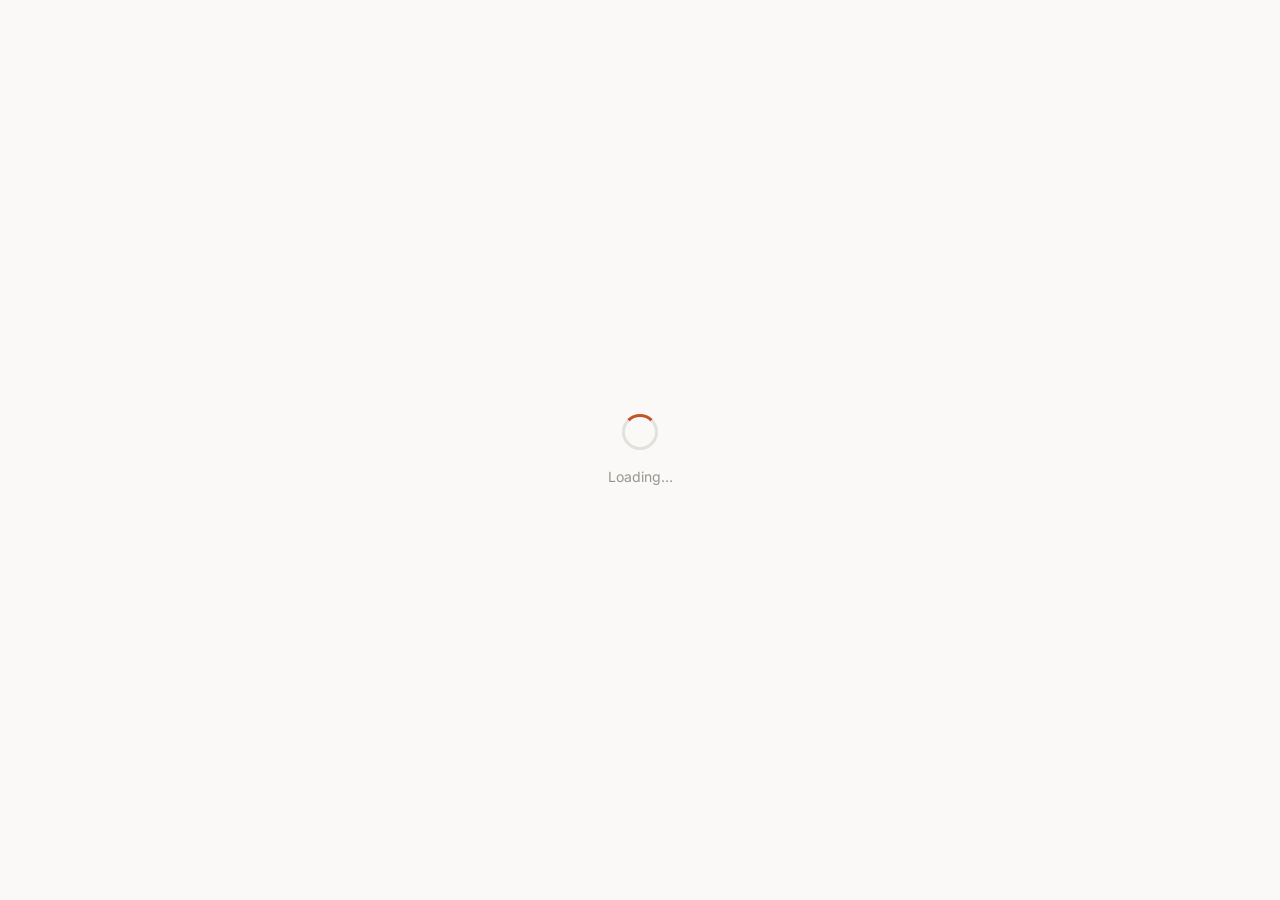
==== book.html @ 5b09219f "Coverly v1 — reservations + live floor + guest CRM" ====
<!DOCTYPE html>
<html lang="en">
<head>
<meta charset="UTF-8">
<meta name="viewport" content="width=device-width, initial-scale=1">
<meta name="theme-color" content="#C4522A">
<title>Reserve a Table — Coverly</title>
<link rel="preconnect" href="https://fonts.googleapis.com">
<link rel="preconnect" href="https://fonts.gstatic.com" crossorigin>
<link href="https://fonts.googleapis.com/css2?family=Inter:wght@400;500;600;700&display=swap" rel="stylesheet">
<link rel="stylesheet" href="assets/tokens.css">
<style>
/* ===== BOOK PAGE SHELL ===== */
*,*::before,*::after{box-sizing:border-box}
html,body{min-height:100%;overflow-x:hidden;max-width:100%}
body{background:var(--color-bg);min-height:100vh;display:flex;flex-direction:column;width:100%}

/* ===== BRANDED HEADER ===== */
.bk-header{
  background:var(--color-surface);border-bottom:1px solid var(--color-border);
  padding:var(--space-5) var(--space-5);
  display:flex;align-items:center;gap:var(--space-4);
  min-width:0;flex-wrap:wrap;
}
.bk-logo{
  width:48px;height:48px;border-radius:var(--radius-md);flex-shrink:0;
  background:var(--color-restaurant-accent);display:flex;align-items:center;justify-content:center;
  color:var(--color-restaurant-accent-foreground);font-size:22px;font-weight:700;letter-spacing:-0.02em;
  overflow:hidden;
}
.bk-logo img{width:100%;height:100%;object-fit:cover;display:block}
.bk-header-info{flex:1;min-width:0}
.bk-header-name{
  font-size:20px;font-weight:700;letter-spacing:-0.02em;color:var(--color-text-primary);
  overflow:hidden;text-overflow:ellipsis;white-space:nowrap;
}
.bk-header-address{
  font-size:13px;color:var(--color-text-muted);margin-top:2px;
  overflow:hidden;text-overflow:ellipsis;white-space:nowrap;
}
.bk-header-badge{
  flex-shrink:0;background:var(--color-success-light);color:var(--color-success);
  font-size:12px;font-weight:600;padding:4px 10px;border-radius:var(--radius-full);
  white-space:nowrap;
}

/* ===== MAIN CONTENT ===== */
.bk-main{
  flex:1;display:flex;flex-direction:column;align-items:center;
  padding:var(--space-8) var(--space-5) var(--space-12);
  min-width:0;
}
.bk-card{
  background:var(--color-surface);border:1px solid var(--color-border);
  border-radius:var(--radius-xl);box-shadow:var(--shadow-md);
  width:100%;max-width:480px;overflow:hidden;
}

/* ===== STEP PROGRESS ===== */
.bk-progress{
  padding:var(--space-5) var(--space-6) var(--space-4);
  border-bottom:1px solid var(--color-border);
}
.bk-progress-track{
  height:3px;background:var(--color-border);border-radius:var(--radius-full);overflow:hidden;margin-bottom:var(--space-3);
}
.bk-progress-fill{
  height:100%;background:var(--color-restaurant-accent);border-radius:var(--radius-full);
  transition:width var(--duration-normal) var(--easing-standard);
}
.bk-step-label{font-size:12px;font-weight:600;letter-spacing:0.06em;text-transform:uppercase;color:var(--color-text-muted)}

/* ===== STEP BODY ===== */
.bk-body{padding:var(--space-6)}

.bk-section-title{
  font-size:18px;font-weight:600;letter-spacing:-0.01em;color:var(--color-text-primary);
  margin-bottom:var(--space-5);
}

/* ===== DATE PICKER ===== */
.bk-date-input{
  width:100%;min-height:52px;padding:var(--space-3) var(--space-4);
  background:var(--color-surface);border:1px solid var(--color-border);
  border-radius:var(--radius-md);font-size:16px;color:var(--color-text-primary);
  transition:border-color var(--duration-fast);
}
.bk-date-input:focus{outline:none;border-color:var(--color-restaurant-accent);box-shadow:0 0 0 3px rgba(196,82,42,.12)}

/* ===== PARTY SELECTOR ===== */
.bk-party-grid{
  display:grid;grid-template-columns:repeat(5,minmax(0,1fr));gap:var(--space-2);
}
@media(max-width:420px){.bk-party-grid{grid-template-columns:repeat(4,minmax(0,1fr))}}
@media(max-width:374px){.bk-party-grid{grid-template-columns:repeat(3,minmax(0,1fr))}}
.bk-party-btn{
  aspect-ratio:1;border-radius:var(--radius-md);border:2px solid var(--color-border);
  background:var(--color-surface);font-size:15px;font-weight:600;color:var(--color-text-primary);
  display:flex;align-items:center;justify-content:center;cursor:pointer;
  min-width:0;min-height:44px;width:100%;
  transition:border-color var(--duration-fast),background var(--duration-fast),color var(--duration-fast);
}
.bk-party-btn:hover{border-color:var(--color-restaurant-accent);background:var(--color-primary-light)}
.bk-party-btn.selected{
  border-color:var(--color-restaurant-accent);
  background:var(--color-restaurant-accent);
  color:var(--color-restaurant-accent-foreground);
}
.bk-party-btn:focus-visible{outline:2px solid var(--color-restaurant-accent);outline-offset:2px}
.bk-party-more{
  width:100%;min-height:44px;border-radius:var(--radius-md);border:1px solid var(--color-border);
  background:var(--color-surface);color:var(--color-text-secondary);font-size:14px;
  cursor:pointer;margin-top:var(--space-3);
  display:flex;align-items:center;justify-content:center;gap:var(--space-2);
  transition:border-color var(--duration-fast),background var(--duration-fast);
}
.bk-party-more:hover{border-color:var(--color-restaurant-accent);background:var(--color-primary-light)}
.bk-party-more.hidden{display:none}
.bk-party-large{margin-top:var(--space-3);display:none}
.bk-party-large.show{display:flex;align-items:center;gap:var(--space-3)}
.bk-party-large .bk-date-input{min-height:44px;font-size:15px}

/* ===== SLOT GRID ===== */
.bk-slots-grid{
  display:grid;grid-template-columns:repeat(3,1fr);gap:var(--space-2);
}
@media(max-width:374px){.bk-slots-grid{grid-template-columns:repeat(2,1fr)}}
.bk-slot{
  min-height:52px;border-radius:var(--radius-md);border:2px solid var(--color-border);
  background:var(--color-surface);font-size:14px;font-weight:600;color:var(--color-text-primary);
  cursor:pointer;display:flex;flex-direction:column;align-items:center;justify-content:center;gap:2px;
  transition:border-color var(--duration-fast),background var(--duration-fast),color var(--duration-fast);
  padding:var(--space-2);
}
.bk-slot:hover{border-color:var(--color-restaurant-accent);background:var(--color-primary-light)}
.bk-slot.selected{
  border-color:var(--color-restaurant-accent);background:var(--color-restaurant-accent);
  color:var(--color-restaurant-accent-foreground);
}
.bk-slot-limited{
  font-size:10px;font-weight:500;letter-spacing:0.04em;text-transform:uppercase;
  color:var(--color-warning);opacity:.9;
}
.bk-slot.selected .bk-slot-limited{color:var(--color-restaurant-accent-foreground);opacity:.8}
.bk-slot:focus-visible{outline:2px solid var(--color-restaurant-accent);outline-offset:2px}

/* ===== FORM ===== */
.bk-form-row{margin-bottom:var(--space-4)}
.bk-form-row label{display:block;font-size:14px;font-weight:500;color:var(--color-text-secondary);margin-bottom:var(--space-2)}
.bk-form-row .bk-date-input{font-size:15px}
.bk-required{color:var(--color-destructive);margin-left:2px}
.bk-opt{font-size:12px;color:var(--color-text-muted);font-weight:400;margin-left:4px}
.bk-char{font-size:12px;color:var(--color-text-muted);float:right;margin-top:var(--space-1)}
.bk-booking-summary{
  background:var(--color-surface-raised);border-radius:var(--radius-md);border:1px solid var(--color-border);
  padding:var(--space-4);margin-bottom:var(--space-5);font-size:14px;
}
.bk-booking-summary-row{display:flex;gap:var(--space-3);align-items:baseline;margin-bottom:var(--space-2)}
.bk-booking-summary-row:last-child{margin-bottom:0}
.bk-booking-summary-label{font-size:12px;font-weight:500;color:var(--color-text-muted);min-width:60px;flex-shrink:0}
.bk-booking-summary-val{font-weight:600;color:var(--color-text-primary);min-width:0;word-break:break-word}

/* ===== ACTIONS ===== */
.bk-actions{display:flex;gap:var(--space-3);margin-top:var(--space-5);flex-wrap:wrap}
.bk-btn-primary{
  flex:1;min-height:52px;border-radius:var(--radius-full);
  background:var(--color-restaurant-accent);color:var(--color-restaurant-accent-foreground);
  font-size:16px;font-weight:600;border:none;cursor:pointer;
  display:flex;align-items:center;justify-content:center;gap:var(--space-2);
  transition:filter var(--duration-fast),transform var(--duration-instant);
}
.bk-btn-primary:hover{filter:brightness(.94)}
.bk-btn-primary:active{transform:scale(.98)}
.bk-btn-primary:disabled{opacity:.5;cursor:not-allowed}
.bk-btn-back{
  min-height:52px;padding:0 var(--space-5);border-radius:var(--radius-full);
  background:var(--color-surface);color:var(--color-text-primary);
  border:1px solid var(--color-border);font-size:15px;font-weight:500;cursor:pointer;
  display:flex;align-items:center;gap:var(--space-2);flex-shrink:0;
  transition:background var(--duration-fast);
}
.bk-btn-back:hover{background:var(--color-surface-raised)}
.bk-btn-primary:focus-visible,.bk-btn-back:focus-visible{outline:2px solid var(--color-restaurant-accent);outline-offset:2px}

/* ===== STATUS STATES ===== */
.bk-status{
  text-align:center;padding:var(--space-10) var(--space-6);
}
.bk-status-icon{
  width:64px;height:64px;border-radius:50%;margin:0 auto var(--space-4);
  display:flex;align-items:center;justify-content:center;
}
.bk-status-icon.loading{background:var(--color-surface-raised)}
.bk-status-icon.empty{background:var(--color-surface-raised)}
.bk-status-icon.error{background:var(--color-destructive-light)}
.bk-status-icon.success{background:var(--color-success-light)}
.bk-status-title{font-size:18px;font-weight:600;color:var(--color-text-primary);margin-bottom:var(--space-2);letter-spacing:-0.01em}
.bk-status-desc{font-size:14px;color:var(--color-text-secondary);line-height:1.6;max-width:320px;margin:0 auto var(--space-5)}
.bk-spin{
  width:28px;height:28px;border:3px solid var(--color-border);
  border-top-color:var(--color-restaurant-accent);border-radius:50%;
  animation:bk-spin .7s linear infinite;
}
@keyframes bk-spin{to{transform:rotate(360deg)}}
.bk-no-slots-grid{display:flex;flex-direction:column;gap:var(--space-3)}

/* ===== CONFIRMATION ===== */
.bk-confirm-icon{
  width:72px;height:72px;border-radius:50%;margin:0 auto var(--space-5);
  background:var(--color-success-light);display:flex;align-items:center;justify-content:center;
}
.bk-confirm-title{font-size:22px;font-weight:700;color:var(--color-text-primary);letter-spacing:-0.02em;text-align:center;margin-bottom:var(--space-2)}
.bk-confirm-sub{font-size:14px;color:var(--color-text-secondary);text-align:center;margin-bottom:var(--space-6);line-height:1.6}
.bk-confirm-detail{
  background:var(--color-surface-raised);border:1px solid var(--color-border);border-radius:var(--radius-lg);
  padding:var(--space-5);margin-bottom:var(--space-5);
}
.bk-confirm-row{display:flex;gap:var(--space-3);margin-bottom:var(--space-3);align-items:flex-start}
.bk-confirm-row:last-child{margin-bottom:0}
.bk-confirm-label{font-size:12px;font-weight:500;color:var(--color-text-muted);min-width:72px;flex-shrink:0;padding-top:1px}
.bk-confirm-val{font-size:14px;font-weight:600;color:var(--color-text-primary);min-width:0;word-break:break-word}
.bk-confirm-actions{display:flex;flex-direction:column;gap:var(--space-3)}
.bk-cal-btn{
  min-height:48px;border-radius:var(--radius-full);border:1px solid var(--color-border);
  background:var(--color-surface);color:var(--color-text-primary);
  font-size:15px;font-weight:500;cursor:pointer;
  display:flex;align-items:center;justify-content:center;gap:var(--space-2);
  text-decoration:none;transition:background var(--duration-fast);
}
.bk-cal-btn:hover{background:var(--color-surface-raised)}
.bk-manage-link{
  text-align:center;font-size:13px;color:var(--color-text-muted);margin-top:var(--space-4);
  line-height:1.6;
}
.bk-manage-link a{color:var(--color-primary);font-weight:500}

/* ===== MANAGE MODE ===== */
.bk-manage-header{
  padding:var(--space-4) var(--space-6);border-bottom:1px solid var(--color-border);
  font-size:12px;font-weight:600;letter-spacing:0.06em;text-transform:uppercase;
  color:var(--color-text-muted);background:var(--color-surface-raised);
}
.bk-status-chip{
  display:inline-flex;align-items:center;gap:6px;padding:4px 12px;
  border-radius:var(--radius-full);font-size:12px;font-weight:600;letter-spacing:0.03em;
}
.bk-status-chip.booked{background:var(--color-accent-light);color:var(--color-accent-hover)}
.bk-status-chip.confirmed{background:var(--color-info-light);color:var(--color-info)}
.bk-status-chip.cancelled{background:var(--color-surface-raised);color:var(--color-text-muted)}
.bk-status-chip.seated{background:var(--color-primary-light);color:var(--color-primary)}
.bk-status-chip.completed{background:var(--color-success-light);color:var(--color-success)}
.bk-cancel-warn{
  background:var(--color-destructive-light);border:1px solid rgba(181,59,47,.15);
  border-radius:var(--radius-md);padding:var(--space-4);font-size:14px;
  color:var(--color-destructive);margin-bottom:var(--space-4);line-height:1.5;
}
.bk-btn-danger{
  min-height:48px;border-radius:var(--radius-full);width:100%;
  background:var(--color-destructive);color:var(--color-destructive-foreground);
  font-size:15px;font-weight:600;border:none;cursor:pointer;
  transition:filter var(--duration-fast),transform var(--duration-instant);
}
.bk-btn-danger:hover{filter:brightness(.9)}
.bk-btn-danger:active{transform:scale(.98)}
.bk-btn-danger:disabled{opacity:.5;cursor:not-allowed}
.bk-btn-danger:focus-visible{outline:2px solid var(--color-destructive);outline-offset:2px}

/* ===== ERROR INLINE ===== */
.bk-inline-error{
  background:var(--color-destructive-light);color:var(--color-destructive);
  border-radius:var(--radius-md);padding:var(--space-3) var(--space-4);
  font-size:14px;margin-bottom:var(--space-4);line-height:1.5;display:none;
}
.bk-inline-error.show{display:block}

/* ===== NOT FOUND ===== */
#not-found-screen{
  flex:1;display:flex;align-items:center;justify-content:center;padding:var(--space-8) var(--space-5);
}
.bk-nf-card{
  text-align:center;max-width:360px;padding:var(--space-10) var(--space-6);
}
.bk-nf-icon{
  width:72px;height:72px;border-radius:var(--radius-xl);background:var(--color-surface-raised);
  border:1px solid var(--color-border);display:flex;align-items:center;justify-content:center;
  margin:0 auto var(--space-5);color:var(--color-text-muted);
}
.bk-nf-title{font-size:22px;font-weight:700;letter-spacing:-0.02em;margin-bottom:var(--space-3)}
.bk-nf-body{font-size:15px;color:var(--color-text-secondary);line-height:1.6}

/* ===== FOOTER ===== */
.bk-footer{
  text-align:center;padding:var(--space-6) var(--space-5);
  font-size:12px;color:var(--color-text-muted);
}
.bk-footer a{color:var(--color-text-muted);text-decoration:none}
.bk-footer a:hover{color:var(--color-primary)}

/* ===== RESPONSIVE ===== */
@media(max-width:599px){
  .bk-main{padding:var(--space-5) var(--space-4) var(--space-10)}
  .bk-body{padding:var(--space-5)}
  .bk-progress{padding:var(--space-4) var(--space-5) var(--space-3)}
  .bk-section-title{font-size:16px;margin-bottom:var(--space-4)}
  .bk-confirm-title{font-size:19px}
  .bk-actions{flex-direction:column}
  .bk-btn-back{justify-content:center}
}
@media(max-width:374px){
  .bk-header-name{font-size:17px}
  .bk-btn-primary,.bk-btn-back{font-size:15px}
}
@media(prefers-reduced-motion:reduce){
  *,*::before,*::after{animation-duration:.01ms!important;transition-duration:.01ms!important}
}
</style>
</head>
<body>

<!-- ===== LOADING OVERLAY (initial page load) ===== -->
<div id="page-loading" aria-live="polite" role="status" style="display:flex;flex:1;flex-direction:column;align-items:center;justify-content:center;min-height:100vh;gap:var(--space-4)">
  <div class="bk-spin" style="width:36px;height:36px" aria-hidden="true"></div>
  <p style="font-size:14px;color:var(--color-text-muted)">Loading…</p>
</div>

<!-- ===== NOT FOUND SCREEN ===== -->
<div id="not-found-screen" style="display:none" aria-label="Restaurant not found">
  <div class="bk-nf-card">
    <div class="bk-nf-icon" aria-hidden="true">
      <svg width="32" height="32" viewBox="0 0 24 24" fill="none" stroke="currentColor" stroke-width="1.5" stroke-linecap="round" stroke-linejoin="round"><circle cx="12" cy="12" r="10"/><line x1="4.93" y1="4.93" x2="19.07" y2="19.07"/></svg>
    </div>
    <h1 class="bk-nf-title">Page not found</h1>
    <p class="bk-nf-body" id="nf-message">This booking page isn't available. Please check the link you were given.</p>
  </div>
</div>

<!-- ===== MAIN BOOKING APP ===== -->
<div id="booking-app" style="display:none;flex-direction:column;min-height:100vh">

  <!-- Branded header -->
  <header class="bk-header" id="bk-header">
    <div class="bk-logo" id="bk-logo" aria-hidden="true">C</div>
    <div class="bk-header-info">
      <div class="bk-header-name" id="bk-rest-name">Restaurant</div>
      <div class="bk-header-address" id="bk-address"></div>
    </div>
    <div class="bk-header-badge" aria-label="Online booking available">Reserve online</div>
  </header>

  <main class="bk-main" id="bk-main">

    <!-- STEP CARD (date/party/slots/form/confirmation) -->
    <div class="bk-card" id="bk-card">
      <!-- Progress bar -->
      <div class="bk-progress" id="bk-progress" aria-hidden="true">
        <div class="bk-progress-track"><div class="bk-progress-fill" id="bk-progress-fill" style="width:25%"></div></div>
        <div class="bk-step-label" id="bk-step-label">Step 1 of 4</div>
      </div>

      <!-- Step body (dynamically populated) -->
      <div class="bk-body" id="bk-step-body">
        <!-- filled by JS -->
      </div>
    </div>

  </main>

  <footer class="bk-footer">
    <a href="index.html" rel="noopener">Powered by <strong>Coverly</strong></a>
  </footer>
</div>

<!-- ===== MANAGE MODE CARD ===== -->
<div id="manage-app" style="display:none;flex-direction:column;min-height:100vh">
  <header class="bk-header" id="manage-header">
    <div class="bk-logo" id="manage-logo" aria-hidden="true">C</div>
    <div class="bk-header-info">
      <div class="bk-header-name" id="manage-rest-name">Restaurant</div>
      <div class="bk-header-address" id="manage-rest-address"></div>
    </div>
  </header>

  <main class="bk-main">
    <div class="bk-card" id="manage-card">
      <div class="bk-manage-header">Manage your booking</div>
      <div class="bk-body" id="manage-body">
        <div class="bk-status">
          <div class="bk-status-icon loading" aria-hidden="true"><div class="bk-spin"></div></div>
          <p class="bk-status-desc" role="status">Loading your booking…</p>
        </div>
      </div>
    </div>
  </main>

  <footer class="bk-footer">
    <a href="index.html" rel="noopener">Powered by <strong>Coverly</strong></a>
  </footer>
</div>

<!-- Supabase JS -->
<script src="https://cdn.jsdelivr.net/npm/@supabase/supabase-js@2"></script>

<script>
(function () {
'use strict';

/* ============================================================
   SUPABASE CLIENT (anon — public booking only)
============================================================ */
var SUPABASE_URL = 'https://durugcxsakdbgimgkyiw.supabase.co';
var SUPABASE_KEY = 'sb_publishable_rfZYlRhgpU23UJHox-tpHw_142Q3U2V';
var sb = window.supabase.createClient(SUPABASE_URL, SUPABASE_KEY, {
  auth: { persistSession: false, autoRefreshToken: false },
});

/* ============================================================
   UTILS
============================================================ */
function esc(str) {
  var d = document.createElement('div');
  d.textContent = String(str == null ? '' : str);
  return d.innerHTML;
}
function el(id) { return document.getElementById(id); }
function show(id) { var e = el(id); if (e) { e.style.display = e.tagName === 'DIV' ? 'flex' : 'block'; } }
function hide(id) { var e = el(id); if (e) e.style.display = 'none'; }

// Format a UTC ISO timestamp to local time in a given IANA tz
function fmtDate(iso, tz) {
  try {
    return new Intl.DateTimeFormat('en-GB', {
      timeZone: tz || 'UTC', weekday:'short', day:'numeric', month:'short', year:'numeric',
    }).format(new Date(iso));
  } catch(e) { return iso ? iso.slice(0, 10) : ''; }
}
function fmtTime(iso, tz) {
  try {
    return new Intl.DateTimeFormat('en-GB', {
      timeZone: tz || 'UTC', hour:'2-digit', minute:'2-digit', hour12:false,
    }).format(new Date(iso));
  } catch(e) { return ''; }
}
function fmtDateTime(iso, tz) {
  try {
    return new Intl.DateTimeFormat('en-GB', {
      timeZone: tz || 'UTC',
      weekday:'short', day:'numeric', month:'short', hour:'2-digit', minute:'2-digit', hour12:false,
    }).format(new Date(iso));
  } catch(e) { return iso || ''; }
}

// Today's local date in YYYY-MM-DD for the given tz
function todayInTz(tz) {
  try {
    return new Intl.DateTimeFormat('en-CA', { timeZone: tz || 'UTC' }).format(new Date());
  } catch(e) {
    return new Date().toISOString().slice(0, 10);
  }
}

// Build ISO start time string from a date string (YYYY-MM-DD) and time string (HH:MM) in a given tz
// We need to convert local-tz datetime to UTC ISO for the RPC
function localToISO(dateStr, timeStr, tz) {
  // Use the Temporal-compatible approach: create a date string and interpret in the tz
  // Fallback: construct the naive datetime and offset
  try {
    // Use Intl to determine UTC offset at that moment
    var naive = dateStr + 'T' + timeStr + ':00';
    // Try using temporal-polyfill approach via Date constructor with timezone
    // Since we can't easily do this in vanilla JS without a library, we build a full ISO string
    // and let the RPC (which stores as timestamptz) handle it — OR we pass it in UTC.
    // Best approach: pass as an ISO string WITHOUT timezone so postgres interprets it
    // per the session timezone. But instead, we send the slot in local time and let the RPC
    // return available_slots in UTC ISO. We send the same UTC ISO back.
    // The available_slots RPC returns UTC ISO slot strings — we just store and pass them through.
    return naive; // naive local-tz string; caller should use the raw slot value from the RPC
  } catch(e) {
    return dateStr + 'T' + timeStr + ':00';
  }
}

// Apply brand color to CSS variable
function applyBrandColor(color) {
  if (!color || !/^#[0-9a-fA-F]{3,8}$/.test(color)) return;
  document.documentElement.style.setProperty('--color-restaurant-accent', color);
  // Determine if the color is light or dark for contrast
  var r = parseInt(color.slice(1,3), 16);
  var g = parseInt(color.slice(3,5), 16);
  var b = parseInt(color.slice(5,7), 16);
  var luminance = (0.299 * r + 0.587 * g + 0.114 * b) / 255;
  document.documentElement.style.setProperty(
    '--color-restaurant-accent-foreground', luminance > 0.55 ? '#1A1208' : '#FFFFFF'
  );
  // Update theme-color meta
  var tc = document.querySelector('meta[name="theme-color"]');
  if (tc) tc.content = color;
}

/* ============================================================
   APP STATE
============================================================ */
var state = {
  restaurant: null,   // cov_restaurants row
  date: '',           // YYYY-MM-DD
  party: 0,           // int
  slots: [],          // array of { slot_start, free_tables } from RPC
  selectedSlot: null, // full slot object
  booking: null,      // result from cov_book RPC
  step: 1,            // 1=date, 2=party, 3=slots, 4=form
};

/* ============================================================
   URL PARSING
============================================================ */
function getParam(name) {
  var u = new URL(window.location.href);
  return u.searchParams.get(name) || '';
}
function getSlug() {
  var slug = getParam('r');
  if (!slug) {
    // fallback: hash-based #r=<slug>
    var m = window.location.hash.match(/[#&]r=([^&]+)/);
    if (m) slug = decodeURIComponent(m[1]);
  }
  return slug.trim();
}
function getManageToken() {
  return getParam('manage').trim();
}

/* ============================================================
   BOOT
============================================================ */
(async function boot() {
  var token = getManageToken();
  if (token) {
    await bootManage(token);
    return;
  }
  var slug = getSlug();
  if (!slug) {
    showNotFound('No restaurant specified. Please use the link provided by the restaurant.');
    return;
  }
  await bootBooking(slug);
})();

/* ============================================================
   BOOKING FLOW BOOT
============================================================ */
async function bootBooking(slug) {
  try {
    var { data: rows, error } = await sb
      .from('cov_restaurants')
      .select('id,name,slug,timezone,brand_color,logo_url,address,booking_enabled,max_party_online,default_turn_minutes')
      .eq('slug', slug)
      .eq('booking_enabled', true)
      .limit(1);

    if (error) throw error;
    if (!rows || rows.length === 0) {
      showNotFound('This restaurant isn\'t accepting online bookings, or the link is incorrect.');
      return;
    }

    state.restaurant = rows[0];
    applyBrandColor(state.restaurant.brand_color);
    renderBrandedHeader(state.restaurant);

    hide('page-loading');
    show('booking-app');

    // Default date to today
    state.date = todayInTz(state.restaurant.timezone);
    renderStep(1);
  } catch (err) {
    console.error('[coverly/book] boot error', err);
    showNotFound('Something went wrong loading this booking page. Please try again.');
  }
}

/* ============================================================
   BRANDED HEADER
============================================================ */
function renderBrandedHeader(rest) {
  var nameEl = el('bk-rest-name');
  var addrEl = el('bk-address');
  var logoEl = el('bk-logo');
  if (nameEl) nameEl.textContent = rest.name || 'Restaurant';
  if (addrEl) addrEl.textContent = rest.address || '';
  if (addrEl) addrEl.style.display = rest.address ? 'block' : 'none';
  if (logoEl) {
    if (rest.logo_url) {
      logoEl.innerHTML = '<img src="' + esc(rest.logo_url) + '" alt="' + esc(rest.name) + ' logo">';
    } else {
      logoEl.textContent = (rest.name || 'C').charAt(0).toUpperCase();
      logoEl.style.background = rest.brand_color || 'var(--color-primary)';
    }
  }
  document.title = 'Reserve a Table — ' + (rest.name || 'Coverly');
}

/* ============================================================
   STEP RENDERER
============================================================ */
var STEP_LABELS = ['', 'Pick a date', 'Party size', 'Choose a time', 'Your details'];
var STEP_PROGRESS = ['', '25%', '50%', '75%', '100%'];

function setProgress(step) {
  var fill = el('bk-progress-fill');
  var label = el('bk-step-label');
  if (fill) fill.style.width = STEP_PROGRESS[step] || '25%';
  if (label) label.textContent = 'Step ' + step + ' of 4';
  var progress = el('bk-progress');
  if (progress) progress.style.display = step <= 4 ? 'block' : 'none';
}

function renderStep(step) {
  state.step = step;
  setProgress(step);
  var body = el('bk-step-body');
  if (!body) return;

  switch (step) {
    case 1: body.innerHTML = renderDateStep(); wireDateStep(); break;
    case 2: body.innerHTML = renderPartyStep(); wirePartyStep(); break;
    case 3: renderSlotsStep(body); break;
    case 4: body.innerHTML = renderFormStep(); wireFormStep(); break;
    default: break;
  }
}

/* ============================================================
   STEP 1 — DATE
============================================================ */
function renderDateStep() {
  var min = todayInTz(state.restaurant.timezone);
  // Max: 60 days out
  var maxDate = new Date();
  maxDate.setDate(maxDate.getDate() + 60);
  var max = maxDate.toISOString().slice(0, 10);

  return [
    '<h2 class="bk-section-title" id="step1-heading">When would you like to visit?</h2>',
    '<div class="bk-form-row">',
      '<label for="bk-date-input">Date<span class="bk-required" aria-hidden="true">*</span></label>',
      '<input id="bk-date-input" class="bk-date-input" type="date"',
        ' min="' + min + '" max="' + max + '"',
        ' value="' + esc(state.date || min) + '"',
        ' aria-label="Select date" aria-required="true"',
        ' required>',
    '</div>',
    '<div class="bk-inline-error" id="step1-error" role="alert" aria-live="assertive"></div>',
    '<div class="bk-actions">',
      '<button class="bk-btn-primary" id="step1-next" aria-label="Continue to party size">',
        'Continue',
        '<svg width="16" height="16" viewBox="0 0 24 24" fill="none" stroke="currentColor" stroke-width="2.5" stroke-linecap="round" stroke-linejoin="round" aria-hidden="true"><polyline points="9 18 15 12 9 6"/></svg>',
      '</button>',
    '</div>',
  ].join('');
}

function wireDateStep() {
  var inp = el('bk-date-input');
  var btn = el('step1-next');
  var errEl = el('step1-error');
  if (!btn || !inp) return;

  function next() {
    var val = inp.value;
    if (!val) { showInlineError(errEl, 'Please select a date.'); return; }
    var today = todayInTz(state.restaurant.timezone);
    if (val < today) { showInlineError(errEl, 'Please select today or a future date.'); return; }
    hideInlineError(errEl);
    state.date = val;
    renderStep(2);
  }

  btn.addEventListener('click', next);
  inp.addEventListener('keydown', function(e) { if (e.key === 'Enter') next(); });
}

/* ============================================================
   STEP 2 — PARTY SIZE
============================================================ */
function renderPartyStep() {
  var max = state.restaurant.max_party_online || 10;
  var quickMax = Math.min(max, 10);
  var btns = '';
  for (var i = 1; i <= quickMax; i++) {
    btns += '<button class="bk-party-btn' + (state.party === i ? ' selected' : '') + '" data-party="' + i + '" aria-label="Party of ' + i + '" aria-pressed="' + (state.party === i ? 'true' : 'false') + '">' + i + '</button>';
  }

  var largeSection = max > 10 ? [
    '<button class="bk-party-more' + (state.party > 10 ? ' hidden' : '') + '" id="bk-party-more-btn" aria-label="Enter larger party size">',
      '<svg width="14" height="14" viewBox="0 0 24 24" fill="none" stroke="currentColor" stroke-width="2" stroke-linecap="round" stroke-linejoin="round" aria-hidden="true"><line x1="12" y1="5" x2="12" y2="19"/><line x1="5" y1="12" x2="19" y2="12"/></svg>',
      'Larger party (11–' + max + ')',
    '</button>',
    '<div class="bk-party-large' + (state.party > 10 ? ' show' : '') + '" id="bk-party-large-row">',
      '<label for="bk-party-large-input" style="font-size:14px;font-weight:500;color:var(--color-text-secondary);white-space:nowrap">Party of:</label>',
      '<input id="bk-party-large-input" class="bk-date-input" type="number" min="11" max="' + max + '" value="' + (state.party > 10 ? state.party : '') + '" placeholder="11–' + max + '" aria-label="Enter party size between 11 and ' + max + '" style="max-width:120px;min-height:44px;font-size:15px">',
    '</div>',
  ].join('') : '';

  return [
    '<h2 class="bk-section-title" id="step2-heading">How many guests?</h2>',
    '<div class="bk-party-grid" role="group" aria-label="Select party size">', btns, '</div>',
    largeSection,
    '<div class="bk-inline-error" id="step2-error" role="alert" aria-live="assertive"></div>',
    '<div class="bk-actions">',
      '<button class="bk-btn-back" id="step2-back" aria-label="Back to date selection">',
        '<svg width="16" height="16" viewBox="0 0 24 24" fill="none" stroke="currentColor" stroke-width="2.5" stroke-linecap="round" stroke-linejoin="round" aria-hidden="true"><polyline points="15 18 9 12 15 6"/></svg>',
        'Back',
      '</button>',
      '<button class="bk-btn-primary" id="step2-next" aria-label="Continue to time selection">',
        'Continue',
        '<svg width="16" height="16" viewBox="0 0 24 24" fill="none" stroke="currentColor" stroke-width="2.5" stroke-linecap="round" stroke-linejoin="round" aria-hidden="true"><polyline points="9 18 15 12 9 6"/></svg>',
      '</button>',
    '</div>',
  ].join('');
}

function wirePartyStep() {
  var errEl = el('step2-error');
  var max = state.restaurant.max_party_online || 10;

  // Quick party buttons
  var btns = document.querySelectorAll('.bk-party-btn');
  btns.forEach(function(btn) {
    btn.addEventListener('click', function() {
      var p = parseInt(this.dataset.party, 10);
      state.party = p;
      btns.forEach(function(b) {
        var sel = parseInt(b.dataset.party, 10) === p;
        b.classList.toggle('selected', sel);
        b.setAttribute('aria-pressed', sel ? 'true' : 'false');
      });
    });
    btn.addEventListener('keydown', function(e) {
      if (e.key === 'Enter' || e.key === ' ') { e.preventDefault(); this.click(); }
    });
  });

  // Larger party toggle
  var moreBtn = el('bk-party-more-btn');
  var largeRow = el('bk-party-large-row');
  if (moreBtn && largeRow) {
    moreBtn.addEventListener('click', function() {
      moreBtn.classList.add('hidden');
      largeRow.classList.add('show');
      var inp = el('bk-party-large-input');
      if (inp) { inp.focus(); }
    });
    // Update state.party from large input
    var largeInp = el('bk-party-large-input');
    if (largeInp) {
      largeInp.addEventListener('input', function() {
        var v = parseInt(this.value, 10);
        if (v > 0) state.party = v;
      });
    }
  }

  el('step2-back').addEventListener('click', function() { renderStep(1); });

  function next() {
    // Re-check large input if visible
    var largeRow2 = el('bk-party-large-row');
    if (largeRow2 && largeRow2.classList.contains('show')) {
      var v = parseInt((el('bk-party-large-input') || {}).value || '0', 10);
      if (v > 0) state.party = v;
    }
    if (!state.party || state.party < 1) { showInlineError(errEl, 'Please select your party size.'); return; }
    if (state.party > max) { showInlineError(errEl, 'Maximum party size for online booking is ' + max + '. Please call us for larger parties.'); return; }
    hideInlineError(errEl);
    renderStep(3);
  }

  el('step2-next').addEventListener('click', next);
}

/* ============================================================
   STEP 3 — TIME SLOTS
============================================================ */
async function renderSlotsStep(body) {
  // Show loading
  body.innerHTML = [
    '<h2 class="bk-section-title">Choose a time</h2>',
    '<div class="bk-status" role="status" aria-live="polite" aria-label="Loading available times">',
      '<div class="bk-status-icon loading" aria-hidden="true"><div class="bk-spin"></div></div>',
      '<p class="bk-status-desc">Checking availability…</p>',
    '</div>',
  ].join('');

  try {
    var { data: slots, error } = await sb.rpc('cov_available_slots', {
      p_slug: state.restaurant.slug,
      p_date: state.date,
      p_party: state.party,
    });

    if (error) throw error;
    state.slots = slots || [];
    body.innerHTML = buildSlotsHTML(slots || []);
    wireSlots(body);
  } catch (err) {
    console.error('[coverly/book] slots error', err);
    body.innerHTML = buildSlotsErrorHTML();
    var retryBtn = body.querySelector('#slots-retry');
    if (retryBtn) {
      retryBtn.addEventListener('click', function() { renderSlotsStep(body); });
    }
    var backBtn = body.querySelector('#slots-err-back');
    if (backBtn) {
      backBtn.addEventListener('click', function() { renderStep(2); });
    }
  }
}

function buildSlotsHTML(slots) {
  var summaryDateStr = fmtDate(state.date + 'T12:00:00', state.restaurant.timezone);
  var parts = [
    '<h2 class="bk-section-title">Choose a time</h2>',
    '<p style="font-size:14px;color:var(--color-text-muted);margin-bottom:var(--space-4)">',
      esc(summaryDateStr) + ' &nbsp;·&nbsp; Party of ' + esc(String(state.party)),
    '</p>',
  ];

  if (!slots || slots.length === 0) {
    parts.push([
      '<div class="bk-status" role="status" aria-live="polite">',
        '<div class="bk-status-icon empty" aria-hidden="true">',
          '<svg width="28" height="28" viewBox="0 0 24 24" fill="none" stroke="var(--color-text-muted)" stroke-width="1.5" stroke-linecap="round" stroke-linejoin="round"><rect x="3" y="4" width="18" height="18" rx="2"/><line x1="16" y1="2" x2="16" y2="6"/><line x1="8" y1="2" x2="8" y2="6"/><line x1="3" y1="10" x2="21" y2="10"/></svg>',
        '</div>',
        '<p class="bk-status-title">No availability</p>',
        '<p class="bk-status-desc">There are no available times for that date and party size. Try a different date.</p>',
      '</div>',
      '<div class="bk-actions">',
        '<button class="bk-btn-back" id="slots-back">',
          '<svg width="16" height="16" viewBox="0 0 24 24" fill="none" stroke="currentColor" stroke-width="2.5" stroke-linecap="round" stroke-linejoin="round" aria-hidden="true"><polyline points="15 18 9 12 15 6"/></svg>',
          'Try another date',
        '</button>',
      '</div>',
    ].join(''));
  } else {
    parts.push('<div class="bk-slots-grid" role="group" aria-label="Available time slots">');
    slots.forEach(function(s) {
      var timeStr = fmtTime(s.slot_start, state.restaurant.timezone);
      var isLow = s.free_tables <= 2;
      var limitedHTML = isLow ? '<span class="bk-slot-limited">Limited</span>' : '';
      parts.push(
        '<button class="bk-slot" data-slot=\'' + JSON.stringify(s).replace(/'/g, '&#39;') + '\'' +
          ' aria-label="' + timeStr + (isLow ? ', limited availability' : '') + '"' +
          ' aria-pressed="false">',
          '<span>' + esc(timeStr) + '</span>',
          limitedHTML,
        '</button>'
      );
    });
    parts.push('</div>');
    parts.push([
      '<div class="bk-actions" style="margin-top:var(--space-5)">',
        '<button class="bk-btn-back" id="slots-back">',
          '<svg width="16" height="16" viewBox="0 0 24 24" fill="none" stroke="currentColor" stroke-width="2.5" stroke-linecap="round" stroke-linejoin="round" aria-hidden="true"><polyline points="15 18 9 12 15 6"/></svg>',
          'Back',
        '</button>',
      '</div>',
    ].join(''));
  }

  return parts.join('');
}

function buildSlotsErrorHTML() {
  return [
    '<h2 class="bk-section-title">Choose a time</h2>',
    '<div class="bk-status" role="alert">',
      '<div class="bk-status-icon error" aria-hidden="true">',
        '<svg width="28" height="28" viewBox="0 0 24 24" fill="none" stroke="var(--color-destructive)" stroke-width="1.5" stroke-linecap="round" stroke-linejoin="round"><circle cx="12" cy="12" r="10"/><line x1="12" y1="8" x2="12" y2="12"/><line x1="12" y1="16" x2="12.01" y2="16"/></svg>',
      '</div>',
      '<p class="bk-status-title">Couldn\'t load times</p>',
      '<p class="bk-status-desc">We had trouble fetching availability. Please check your connection and try again.</p>',
    '</div>',
    '<div class="bk-actions">',
      '<button class="bk-btn-back" id="slots-err-back">',
        '<svg width="16" height="16" viewBox="0 0 24 24" fill="none" stroke="currentColor" stroke-width="2.5" stroke-linecap="round" stroke-linejoin="round" aria-hidden="true"><polyline points="15 18 9 12 15 6"/></svg>',
        'Back',
      '</button>',
      '<button class="bk-btn-primary" id="slots-retry">Try again</button>',
    '</div>',
  ].join('');
}

function wireSlots(body) {
  var slots = body.querySelectorAll('.bk-slot');
  slots.forEach(function(btn) {
    btn.addEventListener('click', function() {
      var slotData = null;
      try { slotData = JSON.parse(this.dataset.slot); } catch(e) {}
      if (!slotData) return;
      slots.forEach(function(b) { b.classList.remove('selected'); b.setAttribute('aria-pressed', 'false'); });
      this.classList.add('selected');
      this.setAttribute('aria-pressed', 'true');
      state.selectedSlot = slotData;
      // Brief delay so user sees the selection, then advance
      setTimeout(function() { renderStep(4); }, 200);
    });
    btn.addEventListener('keydown', function(e) {
      if (e.key === 'Enter' || e.key === ' ') { e.preventDefault(); this.click(); }
    });
  });
  var backBtn = body.querySelector('#slots-back');
  if (backBtn) {
    backBtn.addEventListener('click', function() { renderStep(2); });
  }
}

/* ============================================================
   STEP 4 — BOOKING FORM
============================================================ */
function renderFormStep() {
  var rest = state.restaurant;
  var slot = state.selectedSlot;
  var timeStr = slot ? fmtTime(slot.slot_start, rest.timezone) : '';
  var dateStr = state.date ? fmtDate(state.date + 'T12:00:00', rest.timezone) : '';

  return [
    '<h2 class="bk-section-title">Complete your booking</h2>',
    // Summary strip
    '<div class="bk-booking-summary" aria-label="Booking summary">',
      '<div class="bk-booking-summary-row">',
        '<span class="bk-booking-summary-label">Date</span>',
        '<span class="bk-booking-summary-val">' + esc(dateStr) + '</span>',
      '</div>',
      '<div class="bk-booking-summary-row">',
        '<span class="bk-booking-summary-label">Time</span>',
        '<span class="bk-booking-summary-val">' + esc(timeStr) + '</span>',
      '</div>',
      '<div class="bk-booking-summary-row">',
        '<span class="bk-booking-summary-label">Guests</span>',
        '<span class="bk-booking-summary-val">' + esc(String(state.party)) + '</span>',
      '</div>',
    '</div>',
    // Form
    '<div class="bk-inline-error" id="form-error" role="alert" aria-live="assertive"></div>',
    '<div class="bk-form-row">',
      '<label for="bk-name">Full name<span class="bk-required" aria-hidden="true">*</span></label>',
      '<input id="bk-name" class="bk-date-input" type="text" autocomplete="name" placeholder="Jane Smith" aria-required="true" maxlength="80" required>',
    '</div>',
    '<div class="bk-form-row">',
      '<label for="bk-phone">Phone<span class="bk-required" aria-hidden="true">*</span></label>',
      '<input id="bk-phone" class="bk-date-input" type="tel" autocomplete="tel" placeholder="+44 7700 900123" aria-required="true" maxlength="30" required>',
    '</div>',
    '<div class="bk-form-row">',
      '<label for="bk-email">Email<span class="bk-opt">(optional)</span></label>',
      '<input id="bk-email" class="bk-date-input" type="email" autocomplete="email" placeholder="you@example.com" maxlength="120">',
    '</div>',
    '<div class="bk-form-row">',
      '<label for="bk-requests">Special requests<span class="bk-opt">(optional)</span></label>',
      '<textarea id="bk-requests" class="bk-date-input" rows="3" maxlength="300" placeholder="Allergies, dietary needs, high chair, anniversary…" style="min-height:80px;resize:vertical"></textarea>',
      '<div class="bk-char" id="bk-requests-char" aria-live="polite">0 / 300</div>',
    '</div>',
    '<div class="bk-actions">',
      '<button class="bk-btn-back" id="form-back" aria-label="Back to time selection">',
        '<svg width="16" height="16" viewBox="0 0 24 24" fill="none" stroke="currentColor" stroke-width="2.5" stroke-linecap="round" stroke-linejoin="round" aria-hidden="true"><polyline points="15 18 9 12 15 6"/></svg>',
        'Back',
      '</button>',
      '<button class="bk-btn-primary" id="form-submit" aria-label="Confirm reservation">',
        'Confirm reservation',
      '</button>',
    '</div>',
    '<p style="font-size:12px;color:var(--color-text-muted);margin-top:var(--space-4);line-height:1.5;text-align:center">',
      'By confirming you agree that the restaurant may contact you about this reservation.',
    '</p>',
  ].join('');
}

function wireFormStep() {
  el('form-back').addEventListener('click', function() { renderStep(3); });

  var reqTA = el('bk-requests');
  var charCount = el('bk-requests-char');
  if (reqTA && charCount) {
    reqTA.addEventListener('input', function() {
      charCount.textContent = this.value.length + ' / 300';
    });
  }

  el('form-submit').addEventListener('click', submitBooking);
}

async function submitBooking() {
  var errEl = el('form-error');
  var nameEl = el('bk-name');
  var phoneEl = el('bk-phone');
  var emailEl = el('bk-email');
  var reqEl = el('bk-requests');
  var btn = el('form-submit');

  var name = nameEl ? nameEl.value.trim() : '';
  var phone = phoneEl ? phoneEl.value.trim() : '';
  var email = emailEl ? emailEl.value.trim() : '';
  var requests = reqEl ? reqEl.value.trim() : '';

  // Client-side validation
  hideInlineError(errEl);
  if (!name) { showInlineError(errEl, 'Please enter your name.'); if(nameEl) nameEl.focus(); return; }
  if (!phone) { showInlineError(errEl, 'Please enter your phone number.'); if(phoneEl) phoneEl.focus(); return; }
  if (phone.length < 7) { showInlineError(errEl, 'Please enter a valid phone number.'); if(phoneEl) phoneEl.focus(); return; }
  if (email && !/^[^\s@]+@[^\s@]+\.[^\s@]+$/.test(email)) { showInlineError(errEl, 'Please enter a valid email address, or leave it blank.'); if(emailEl) emailEl.focus(); return; }

  var slot = state.selectedSlot;
  if (!slot) { showInlineError(errEl, 'No time slot selected. Please go back and choose a time.'); return; }

  btn.disabled = true;
  btn.textContent = 'Confirming…';

  try {
    var { data: result, error } = await sb.rpc('cov_book', {
      p_slug:     state.restaurant.slug,
      p_start:    slot.slot_start,
      p_party:    state.party,
      p_name:     name,
      p_phone:    phone,
      p_email:    email || null,
      p_requests: requests || null,
    });

    btn.disabled = false;
    btn.textContent = 'Confirm reservation';

    if (error) throw error;

    if (!result) {
      showInlineError(errEl, 'Something went wrong. Please try again.');
      return;
    }

    if (result.ok) {
      state.booking = result;
      renderConfirmation(result, { name, phone, email, requests });
      return;
    }

    // Handle named RPC errors
    switch (result.error) {
      case 'no_availability':
        // Slot was just taken — re-fetch and offer alternatives
        showInlineError(errEl, 'That time was just taken. Fetching nearby available times…');
        btn.disabled = true;
        var body = el('bk-step-body');
        setTimeout(async function() {
          btn.disabled = false;
          if (body) await renderSlotsStep(body);
        }, 1200);
        break;
      case 'past_slot':
        showInlineError(errEl, 'That time has already passed. Please pick a future slot.');
        break;
      case 'party_out_of_range':
        showInlineError(errEl, 'The party size is outside the accepted range for online booking. Please call the restaurant.');
        break;
      case 'restaurant_unavailable':
        showInlineError(errEl, 'Online booking is currently unavailable. Please call the restaurant directly.');
        break;
      default:
        showInlineError(errEl, result.message || 'Booking failed. Please try again.');
    }
  } catch (err) {
    console.error('[coverly/book] book rpc error', err);
    btn.disabled = false;
    btn.textContent = 'Confirm reservation';
    showInlineError(errEl, 'Something went wrong. Please check your connection and try again.');
  }
}

/* ============================================================
   CONFIRMATION SCREEN
============================================================ */
function renderConfirmation(result, guestInfo) {
  var rest = state.restaurant;
  var slot = state.selectedSlot;
  var timeStr = slot ? fmtTime(slot.slot_start, rest.timezone) : '';
  var dateStr = state.date ? fmtDate(state.date + 'T12:00:00', rest.timezone) : '';
  var manageToken = result.manage_token || '';
  var manageUrl = manageToken
    ? window.location.origin + window.location.pathname + '?manage=' + encodeURIComponent(manageToken)
    : '';

  // Build .ics content for add-to-calendar
  var icsLink = '';
  if (slot && slot.slot_start) {
    var dtStart = slot.slot_start.replace(/[-:]/g, '').replace(/\.\d+/, '');
    if (!dtStart.endsWith('Z')) dtStart += 'Z';
    // End time: turn_minutes (default 90) after start
    var turnMs = (rest.default_turn_minutes || 90) * 60 * 1000;
    var endDate = new Date(new Date(slot.slot_start).getTime() + turnMs);
    var dtEnd = endDate.toISOString().replace(/[-:]/g, '').replace(/\.\d+/, '');
    var icsBody = [
      'BEGIN:VCALENDAR',
      'VERSION:2.0',
      'PRODID:-//Coverly//Booking//EN',
      'BEGIN:VEVENT',
      'DTSTART:' + dtStart,
      'DTEND:' + dtEnd,
      'SUMMARY:Table at ' + (rest.name || 'Restaurant'),
      'DESCRIPTION:Party of ' + state.party + (guestInfo.requests ? '. Notes: ' + guestInfo.requests : ''),
      'LOCATION:' + (rest.address || ''),
      'END:VEVENT',
      'END:VCALENDAR',
    ].join('\r\n');
    icsLink = 'data:text/calendar;charset=utf-8,' + encodeURIComponent(icsBody);
  }

  var progress = el('bk-progress');
  if (progress) progress.style.display = 'none';

  var body = el('bk-step-body');
  if (!body) return;

  body.innerHTML = [
    '<div class="bk-confirm-icon" aria-hidden="true">',
      '<svg width="32" height="32" viewBox="0 0 24 24" fill="none" stroke="var(--color-success)" stroke-width="2.5" stroke-linecap="round" stroke-linejoin="round"><polyline points="20 6 9 17 4 12"/></svg>',
    '</div>',
    '<h2 class="bk-confirm-title">You\'re booked!</h2>',
    '<p class="bk-confirm-sub">We look forward to seeing you, ' + esc(guestInfo.name.split(' ')[0]) + '.</p>',
    '<div class="bk-confirm-detail" aria-label="Booking details">',
      '<div class="bk-confirm-row"><span class="bk-confirm-label">Restaurant</span><span class="bk-confirm-val">' + esc(rest.name) + '</span></div>',
      '<div class="bk-confirm-row"><span class="bk-confirm-label">Date</span><span class="bk-confirm-val">' + esc(dateStr) + '</span></div>',
      '<div class="bk-confirm-row"><span class="bk-confirm-label">Time</span><span class="bk-confirm-val">' + esc(timeStr) + '</span></div>',
      '<div class="bk-confirm-row"><span class="bk-confirm-label">Guests</span><span class="bk-confirm-val">' + esc(String(state.party)) + '</span></div>',
      '<div class="bk-confirm-row"><span class="bk-confirm-label">Name</span><span class="bk-confirm-val">' + esc(guestInfo.name) + '</span></div>',
      (guestInfo.requests ? '<div class="bk-confirm-row"><span class="bk-confirm-label">Requests</span><span class="bk-confirm-val">' + esc(guestInfo.requests) + '</span></div>' : ''),
    '</div>',
    '<div class="bk-confirm-actions">',
      (icsLink ? '<a class="bk-cal-btn" href="' + icsLink + '" download="reservation.ics" aria-label="Add to calendar">' +
        '<svg width="16" height="16" viewBox="0 0 24 24" fill="none" stroke="currentColor" stroke-width="2" stroke-linecap="round" stroke-linejoin="round" aria-hidden="true"><rect x="3" y="4" width="18" height="18" rx="2"/><line x1="16" y1="2" x2="16" y2="6"/><line x1="8" y1="2" x2="8" y2="6"/><line x1="3" y1="10" x2="21" y2="10"/></svg>' +
        'Add to calendar' +
      '</a>' : ''),
    '</div>',
    (manageUrl ? [
      '<div class="bk-manage-link">',
        'Need to change or cancel? <a href="' + esc(manageUrl) + '">Manage your booking</a>',
      '</div>',
    ].join('') : ''),
  ].join('');
}

/* ============================================================
   MANAGE MODE
============================================================ */
async function bootManage(token) {
  hide('page-loading');
  show('manage-app');

  try {
    var { data: result, error } = await sb.rpc('cov_manage_get', { p_token: token });

    if (error) throw error;

    if (!result || result.ok === false) {
      renderManageError('This manage link is invalid or has expired.');
      return;
    }

    // Load restaurant branding if possible
    var restId = result.restaurant_id || (result.reservation && result.reservation.restaurant_id);
    if (result.restaurant) {
      var rest = result.restaurant;
      applyBrandColor(rest.brand_color);
      var mname = el('manage-rest-name');
      var maddr = el('manage-rest-address');
      var mlogo = el('manage-logo');
      if (mname) mname.textContent = rest.name || 'Restaurant';
      if (maddr) { maddr.textContent = rest.address || ''; maddr.style.display = rest.address ? 'block' : 'none'; }
      if (mlogo) {
        if (rest.logo_url) {
          mlogo.innerHTML = '<img src="' + esc(rest.logo_url) + '" alt="' + esc(rest.name) + ' logo">';
        } else {
          mlogo.textContent = (rest.name || 'C').charAt(0).toUpperCase();
          mlogo.style.background = rest.brand_color || 'var(--color-primary)';
        }
      }
      document.title = 'Manage your booking — ' + (rest.name || 'Coverly');
    }

    renderManageView(result, token);
  } catch (err) {
    console.error('[coverly/book] manage_get error', err);
    renderManageError('We couldn\'t load your booking. Please check the link or try again.');
  }
}

function renderManageView(result, token) {
  var body = el('manage-body');
  if (!body) return;

  var res = result.reservation || result;
  var rest = result.restaurant || {};
  var tz = rest.timezone || 'UTC';
  var status = res.status || 'booked';
  var isCancelled = status === 'cancelled';
  var isCompleted = status === 'completed' || status === 'seated' || status === 'no_show';

  var guestName = (res.cov_guests && res.cov_guests.name) || res.guest_name || 'Guest';

  var timeStr = fmtDateTime(res.starts_at, tz);

  var statusChipClass = { booked:'booked', confirmed:'confirmed', cancelled:'cancelled', seated:'seated', completed:'completed' }[status] || 'booked';

  body.innerHTML = [
    '<div style="margin-bottom:var(--space-5);display:flex;align-items:center;gap:var(--space-3)">',
      '<h2 style="font-size:18px;font-weight:600;letter-spacing:-0.01em;flex:1;min-width:0">Your booking</h2>',
      '<span class="bk-status-chip ' + statusChipClass + '">' + esc(status) + '</span>',
    '</div>',
    '<div class="bk-confirm-detail" aria-label="Booking details">',
      (rest.name ? '<div class="bk-confirm-row"><span class="bk-confirm-label">Restaurant</span><span class="bk-confirm-val">' + esc(rest.name) + '</span></div>' : ''),
      '<div class="bk-confirm-row"><span class="bk-confirm-label">When</span><span class="bk-confirm-val">' + esc(timeStr) + '</span></div>',
      '<div class="bk-confirm-row"><span class="bk-confirm-label">Guests</span><span class="bk-confirm-val">' + esc(String(res.party_size || '')) + '</span></div>',
      '<div class="bk-confirm-row"><span class="bk-confirm-label">Name</span><span class="bk-confirm-val">' + esc(guestName) + '</span></div>',
      (res.special_requests ? '<div class="bk-confirm-row"><span class="bk-confirm-label">Requests</span><span class="bk-confirm-val">' + esc(res.special_requests) + '</span></div>' : ''),
    '</div>',
    (!isCancelled && !isCompleted ? [
      '<div id="cancel-section">',
        '<div class="bk-cancel-warn" role="note">',
          'To cancel, tap the button below. This cannot be undone.',
        '</div>',
        '<div class="bk-inline-error" id="cancel-error" role="alert" aria-live="assertive"></div>',
        '<button class="bk-btn-danger" id="cancel-btn" aria-label="Cancel this reservation">Cancel reservation</button>',
      '</div>',
    ].join('') : ''),
    (isCancelled ? '<div class="bk-status-chip cancelled" style="width:100%;justify-content:center;padding:var(--space-3)">This reservation has been cancelled.</div>' : ''),
    (isCompleted ? '<div class="bk-status-chip completed" style="width:100%;justify-content:center;padding:var(--space-3)">This reservation is complete — thank you for visiting!</div>' : ''),
  ].join('');

  var cancelBtn = el('cancel-btn');
  if (cancelBtn) {
    cancelBtn.addEventListener('click', function() { doManageCancel(token, res); });
  }
}

async function doManageCancel(token, res) {
  var cancelBtn = el('cancel-btn');
  var errEl = el('cancel-error');
  if (errEl) hideInlineError(errEl);
  if (cancelBtn) { cancelBtn.disabled = true; cancelBtn.textContent = 'Cancelling…'; }

  try {
    var { data: result, error } = await sb.rpc('cov_manage_cancel', { p_token: token });

    if (error) throw error;

    if (!result || result.ok === false) {
      if (cancelBtn) { cancelBtn.disabled = false; cancelBtn.textContent = 'Cancel reservation'; }
      if (errEl) showInlineError(errEl, result && result.error === 'already_cancelled' ? 'This reservation is already cancelled.' : 'Could not cancel. Please contact the restaurant directly.');
      return;
    }

    // Success — show cancelled state
    var body = el('manage-body');
    if (body) {
      var section = el('cancel-section');
      if (section) {
        section.innerHTML = '<div class="bk-status" role="status" aria-live="polite">' +
          '<div class="bk-status-icon success" aria-hidden="true">' +
            '<svg width="28" height="28" viewBox="0 0 24 24" fill="none" stroke="var(--color-success)" stroke-width="2.5" stroke-linecap="round" stroke-linejoin="round"><polyline points="20 6 9 17 4 12"/></svg>' +
          '</div>' +
          '<p class="bk-status-title">Reservation cancelled</p>' +
          '<p class="bk-status-desc">Your reservation has been cancelled successfully. We hope to see you another time.</p>' +
        '</div>';
      }
    }
  } catch (err) {
    console.error('[coverly/book] manage_cancel error', err);
    if (cancelBtn) { cancelBtn.disabled = false; cancelBtn.textContent = 'Cancel reservation'; }
    if (errEl) showInlineError(errEl, 'Something went wrong. Please try again or contact the restaurant.');
  }
}

function renderManageError(msg) {
  var body = el('manage-body');
  if (!body) return;
  body.innerHTML = [
    '<div class="bk-status" role="alert">',
      '<div class="bk-status-icon error" aria-hidden="true">',
        '<svg width="28" height="28" viewBox="0 0 24 24" fill="none" stroke="var(--color-destructive)" stroke-width="1.5" stroke-linecap="round" stroke-linejoin="round"><circle cx="12" cy="12" r="10"/><line x1="12" y1="8" x2="12" y2="12"/><line x1="12" y1="16" x2="12.01" y2="16"/></svg>',
      '</div>',
      '<p class="bk-status-title">Booking not found</p>',
      '<p class="bk-status-desc">' + esc(msg) + '</p>',
    '</div>',
  ].join('');
}

/* ============================================================
   NOT FOUND
============================================================ */
function showNotFound(msg) {
  hide('page-loading');
  hide('booking-app');
  hide('manage-app');
  var nfMsg = el('nf-message');
  if (nfMsg && msg) nfMsg.textContent = msg;
  show('not-found-screen');
}

/* ============================================================
   INLINE ERROR HELPERS
============================================================ */
function showInlineError(el, msg) {
  if (!el) return;
  el.textContent = msg;
  el.classList.add('show');
  el.style.display = 'block';
  el.focus();
}
function hideInlineError(el) {
  if (!el) return;
  el.classList.remove('show');
  el.style.display = 'none';
  el.textContent = '';
}

}());
</script>
</body>
</html>
---- assets/tokens.css ----
/* ============================================================================
   Mesa — Design Tokens + Base Component Layer
   Shared by the diner app (pay.html), dashboard (dashboard.html), landing (index.html).
   All values from outputs/mesa/design/BRAND.md. Do not invent new colors.
   ============================================================================ */

:root {
  /* Primary — Mesa Sienna */
  --color-primary:#C4522A; --color-primary-hover:#A8431F; --color-primary-light:#FBF0EB;
  --color-primary-foreground:#FFFFFF;
  /* Accent — Amber Warm */
  --color-accent:#E8A040; --color-accent-hover:#C9891C; --color-accent-light:#FEF7EB;
  --color-accent-foreground:#1A1208;
  /* Semantic */
  --color-success:#2A7A55; --color-success-light:#E8F5EF; --color-success-foreground:#FFFFFF;
  --color-warning:#C47C20; --color-warning-light:#FEF3DC; --color-warning-foreground:#4A2E00;
  --color-destructive:#B53B2F; --color-destructive-light:#FDEDEB; --color-destructive-foreground:#FFFFFF;
  --color-info:#2B6CB0; --color-info-light:#EBF4FF;
  /* Neutrals */
  --color-bg:#FAF9F7; --color-surface:#FFFFFF; --color-surface-raised:#F5F3F0;
  --color-border:#E4E0DA; --color-border-strong:#C8C2B8;
  --color-text-primary:#1C1714; --color-text-secondary:#5C5651; --color-text-muted:#9B948C;
  --color-text-on-primary:#FFFFFF; --color-overlay:rgba(28,23,20,0.48);
  /* White-label restaurant accent (overridden at runtime; defaults to primary) */
  --color-restaurant-accent:#C4522A; --color-restaurant-accent-foreground:#FFFFFF;

  /* Type scale */
  --font-sans:'Inter','DM Sans',system-ui,-apple-system,BlinkMacSystemFont,'Segoe UI',sans-serif;
  --font-mono:'JetBrains Mono','Fira Code',ui-monospace,monospace;

  /* Spacing */
  --space-1:4px; --space-2:8px; --space-3:12px; --space-4:16px; --space-5:20px;
  --space-6:24px; --space-8:32px; --space-10:40px; --space-12:48px; --space-16:64px; --space-24:96px;

  /* Radii */
  --radius-sm:6px; --radius-md:10px; --radius-lg:16px; --radius-xl:24px; --radius-full:9999px;

  /* Shadow (warm-tinted) */
  --shadow-sm:0 1px 3px rgba(28,23,20,0.08);
  --shadow-md:0 4px 12px rgba(28,23,20,0.10),0 1px 3px rgba(28,23,20,0.06);
  --shadow-lg:0 8px 24px rgba(28,23,20,0.12),0 2px 6px rgba(28,23,20,0.07);
  --shadow-xl:0 20px 48px rgba(28,23,20,0.16),0 4px 12px rgba(28,23,20,0.08);

  /* Motion */
  --duration-instant:80ms; --duration-fast:150ms; --duration-normal:250ms; --duration-slow:400ms;
  --duration-celebration:600ms;
  --easing-standard:cubic-bezier(0.4,0,0.2,1); --easing-decelerate:cubic-bezier(0,0,0.2,1);
  --easing-accelerate:cubic-bezier(0.4,0,1,1); --easing-spring:cubic-bezier(0.34,1.56,0.64,1);
}

/* ---- Reset / base ---- */
*,*::before,*::after{box-sizing:border-box;margin:0;padding:0}
html{-webkit-text-size-adjust:100%;text-size-adjust:100%}
body{
  font-family:var(--font-sans); background:var(--color-bg); color:var(--color-text-primary);
  font-size:15px; line-height:1.5; -webkit-font-smoothing:antialiased; text-rendering:optimizeLegibility;
}
h1,h2,h3,h4{line-height:1.2; letter-spacing:-0.02em; font-weight:600}
button,input,select,textarea{font:inherit; color:inherit}
button{cursor:pointer; border:none; background:none}
a{color:var(--color-primary); text-decoration:none}
img{max-width:100%; display:block}
.num,.amount{font-variant-numeric:tabular-nums}
.mono{font-family:var(--font-mono)}

/* ---- Type utilities ---- */
.t-display{font-size:36px;font-weight:600;line-height:1.1;letter-spacing:-0.03em}
.t-h1{font-size:28px;font-weight:600;line-height:1.2;letter-spacing:-0.02em}
.t-h2{font-size:22px;font-weight:600;line-height:1.25;letter-spacing:-0.01em}
.t-h3{font-size:18px;font-weight:600;line-height:1.3}
.t-body-lg{font-size:17px;line-height:1.5}
.t-body{font-size:15px;line-height:1.5}
.t-body-md{font-size:14px;line-height:1.5}
.t-label{font-size:13px;font-weight:500;line-height:1.4;letter-spacing:0.01em}
.t-caption{font-size:12px;line-height:1.4;letter-spacing:0.01em;color:var(--color-text-secondary)}
.t-overline{font-size:11px;font-weight:600;line-height:1.3;letter-spacing:0.08em;text-transform:uppercase;color:var(--color-text-secondary)}
.muted{color:var(--color-text-secondary)}
.faint{color:var(--color-text-muted)}

/* ---- Focus ---- */
:focus-visible{outline:2px solid var(--color-primary); outline-offset:2px; border-radius:var(--radius-sm)}

/* ---- Buttons ---- */
.btn{
  display:inline-flex; align-items:center; justify-content:center; gap:var(--space-2);
  min-height:48px; padding:0 var(--space-5); border-radius:var(--radius-md);
  font-size:15px; font-weight:500; letter-spacing:0.01em; transition:background var(--duration-fast),
  border-color var(--duration-fast), transform var(--duration-instant); user-select:none;
}
.btn:active{transform:scale(0.98)}
.btn:disabled{opacity:0.5; cursor:not-allowed}
.btn-block{width:100%}
.btn-lg{min-height:52px; font-size:16px}
.btn-primary{background:var(--color-primary); color:var(--color-primary-foreground)}
.btn-primary:hover{background:var(--color-primary-hover)}
.btn-accent{background:var(--color-accent); color:var(--color-accent-foreground)}
.btn-accent:hover{background:var(--color-accent-hover)}
/* white-label primary action uses restaurant accent */
.btn-brand{background:var(--color-restaurant-accent); color:var(--color-restaurant-accent-foreground)}
.btn-brand:hover{filter:brightness(0.94)}
.btn-secondary{background:var(--color-surface); color:var(--color-text-primary); border:1px solid var(--color-border)}
.btn-secondary:hover{background:var(--color-surface-raised)}
.btn-ghost{background:transparent; color:var(--color-text-primary)}
.btn-ghost:hover{background:var(--color-surface-raised)}
.btn-success{background:var(--color-success); color:var(--color-success-foreground)}
.btn-danger{background:var(--color-destructive); color:var(--color-destructive-foreground)}

/* ---- Cards / surfaces ---- */
.card{background:var(--color-surface); border:1px solid var(--color-border); border-radius:var(--radius-md);
  box-shadow:var(--shadow-sm)}
.card-pad{padding:var(--space-5)}
.sheet{background:var(--color-surface); border-radius:var(--radius-lg) var(--radius-lg) 0 0; box-shadow:var(--shadow-lg)}

/* ---- Inputs ---- */
.input,.select,.textarea{
  width:100%; min-height:48px; padding:var(--space-3) var(--space-4); background:var(--color-surface);
  border:1px solid var(--color-border); border-radius:var(--radius-md); font-size:15px; color:var(--color-text-primary);
  transition:border-color var(--duration-fast);
}
.input:focus,.select:focus,.textarea:focus{outline:none; border-color:var(--color-primary); box-shadow:0 0 0 3px var(--color-primary-light)}
.input::placeholder{color:var(--color-text-muted)}
.field{display:flex; flex-direction:column; gap:var(--space-2); margin-bottom:var(--space-4)}
.field > label{font-size:14px; font-weight:500; color:var(--color-text-secondary)}

/* ---- Badges / chips ---- */
.badge{display:inline-flex; align-items:center; gap:var(--space-1); padding:3px var(--space-2);
  border-radius:var(--radius-sm); font-size:12px; font-weight:500; line-height:1.4}
.badge-success{background:var(--color-success-light); color:var(--color-success)}
.badge-warning{background:var(--color-warning-light); color:var(--color-warning)}
.badge-danger{background:var(--color-destructive-light); color:var(--color-destructive)}
.badge-accent{background:var(--color-accent-light); color:var(--color-accent-hover)}
.badge-neutral{background:var(--color-surface-raised); color:var(--color-text-secondary)}
.badge-primary{background:var(--color-primary-light); color:var(--color-primary)}

/* ---- Skeleton ---- */
.skeleton{background:linear-gradient(90deg,var(--color-surface-raised) 25%,#ECE8E2 50%,var(--color-surface-raised) 75%);
  background-size:200% 100%; animation:mesa-shimmer 1.3s infinite; border-radius:var(--radius-sm)}
@keyframes mesa-shimmer{0%{background-position:200% 0}100%{background-position:-200% 0}}

/* ---- Toast ---- */
#mesa-toast{position:fixed; left:50%; bottom:calc(var(--space-8) + env(safe-area-inset-bottom,0)); transform:translateX(-50%);
  z-index:9999; display:flex; flex-direction:column; gap:var(--space-2); align-items:center; pointer-events:none}
.mesa-toast{background:var(--color-text-primary); color:#fff; padding:var(--space-3) var(--space-5); border-radius:var(--radius-full);
  font-size:14px; box-shadow:var(--shadow-lg); animation:mesa-toast-in var(--duration-normal) var(--easing-decelerate)}
.mesa-toast.err{background:var(--color-destructive)}
.mesa-toast.ok{background:var(--color-success)}
@keyframes mesa-toast-in{from{opacity:0; transform:translateY(8px)}to{opacity:1; transform:translateY(0)}}

/* ---- Layout helpers ---- */
.container{max-width:1180px; margin:0 auto; padding:0 var(--space-5)}
.stack{display:flex; flex-direction:column}
.row{display:flex; align-items:center}
.between{display:flex; align-items:center; justify-content:space-between}
.gap-1{gap:var(--space-1)}.gap-2{gap:var(--space-2)}.gap-3{gap:var(--space-3)}.gap-4{gap:var(--space-4)}
.gap-5{gap:var(--space-5)}.gap-6{gap:var(--space-6)}.gap-8{gap:var(--space-8)}
.grow{flex:1}.wrap{flex-wrap:wrap}.center{align-items:center;justify-content:center}
.hidden{display:none !important}
.divider{height:1px; background:var(--color-border); border:0}

@media (prefers-reduced-motion: reduce){
  *,*::before,*::after{animation-duration:0.01ms !important; animation-iteration-count:1 !important;
    transition-duration:0.01ms !important; scroll-behavior:auto !important}
}
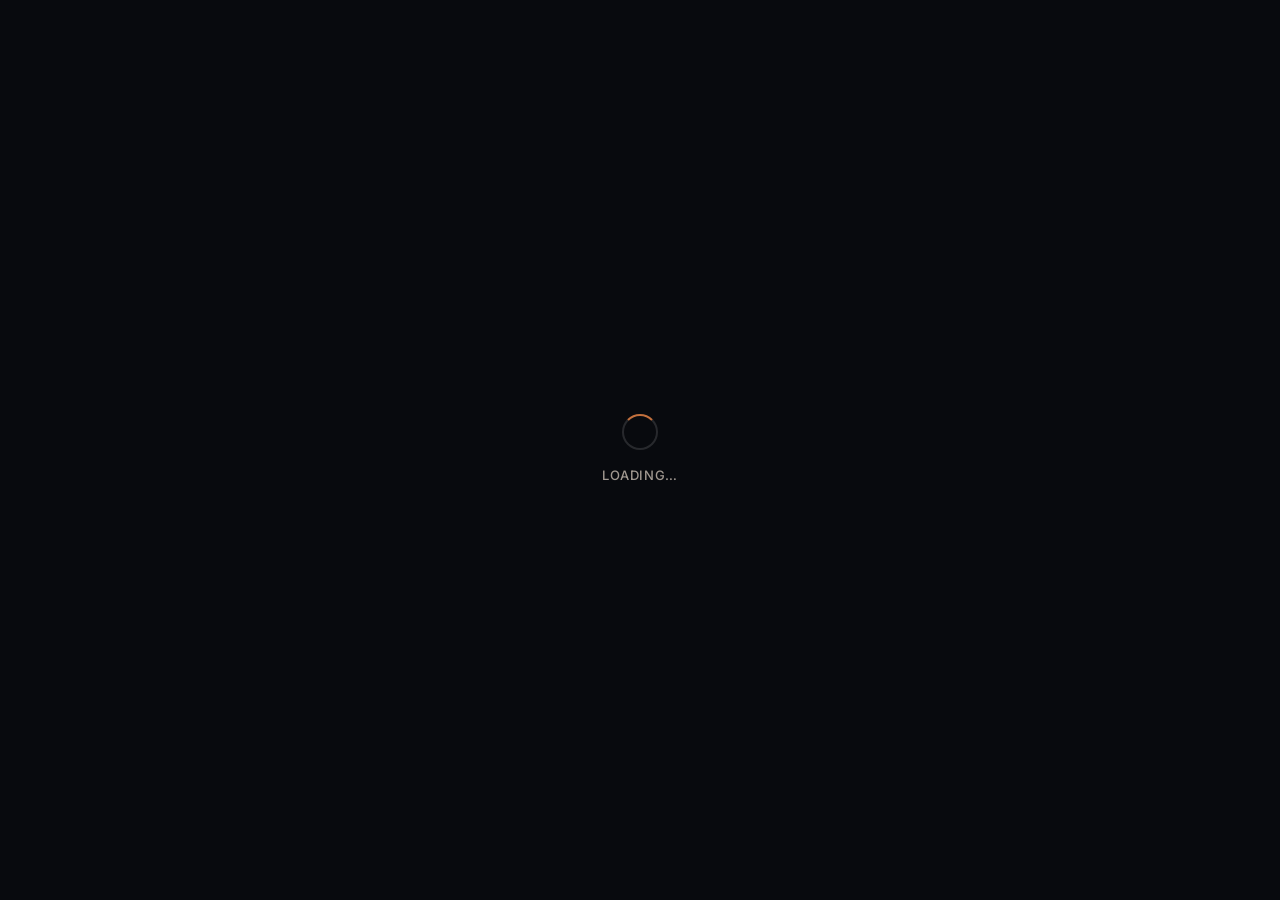
==== commit 77070b1e: "Midnight & Copper: floor brand accents + booking page rebrand + layout fix" ====
--- a/book.html
+++ b/book.html
@@ -3,312 +3,486 @@
 <head>
 <meta charset="UTF-8">
 <meta name="viewport" content="width=device-width, initial-scale=1">
-<meta name="theme-color" content="#C4522A">
+<meta http-equiv="Cache-Control" content="no-cache, no-store, must-revalidate">
+<meta http-equiv="Pragma" content="no-cache">
+<meta http-equiv="Expires" content="0">
+<meta name="theme-color" content="#c2703d">
 <title>Reserve a Table — Coverly</title>
 <link rel="preconnect" href="https://fonts.googleapis.com">
 <link rel="preconnect" href="https://fonts.gstatic.com" crossorigin>
-<link href="https://fonts.googleapis.com/css2?family=Inter:wght@400;500;600;700&display=swap" rel="stylesheet">
+<link href="https://fonts.googleapis.com/css2?family=Cormorant+Garamond:wght@600;700&family=Inter:wght@400;500;600;700&display=swap" rel="stylesheet">
 <link rel="stylesheet" href="assets/tokens.css">
 <style>
+/* ===== MIDNIGHT & COPPER — DARK PREMIUM OVERRIDE ===== */
+:root {
+  /* Dark canvas */
+  --bk-bg:          #080a0e;
+  --bk-surface:     #0d0f14;
+  --bk-surface-2:   #13161d;
+  --bk-surface-3:   #1a1e27;
+  --bk-border:      rgba(255,255,255,0.08);
+  --bk-border-mid:  rgba(255,255,255,0.13);
+  /* Copper primary */
+  --bk-copper:      #c2703d;
+  --bk-copper-dim:  #a85e30;
+  --bk-copper-glow: rgba(194,112,61,0.18);
+  --bk-copper-fg:   #ffffff;
+  /* Honey-gold — focus / highlights */
+  --bk-gold:        #f0b51d;
+  --bk-gold-glow:   rgba(240,181,29,0.20);
+  /* Text */
+  --bk-text:        #f0ede8;
+  --bk-text-2:      #a09890;
+  --bk-text-3:      #635d58;
+  /* Semantic */
+  --bk-success:     #3aa870;
+  --bk-success-bg:  rgba(58,168,112,0.12);
+  --bk-error:       #e05252;
+  --bk-error-bg:    rgba(224,82,82,0.12);
+  --bk-warning:     #e8a040;
+  /* Shadows */
+  --bk-shadow-card: 0 0 0 1px rgba(255,255,255,0.05), 0 8px 32px rgba(0,0,0,0.55);
+  --bk-shadow-btn:  0 2px 8px rgba(0,0,0,0.4);
+}
+
 /* ===== BOOK PAGE SHELL ===== */
 *,*::before,*::after{box-sizing:border-box}
 html,body{min-height:100%;overflow-x:hidden;max-width:100%}
-body{background:var(--color-bg);min-height:100vh;display:flex;flex-direction:column;width:100%}
+body{
+  background:var(--bk-bg);
+  min-height:100vh;display:flex;flex-direction:column;width:100%;
+  color:var(--bk-text);
+  font-family:'Inter','DM Sans',system-ui,-apple-system,sans-serif;
+  -webkit-font-smoothing:antialiased;
+}
 
 /* ===== BRANDED HEADER ===== */
 .bk-header{
-  background:var(--color-surface);border-bottom:1px solid var(--color-border);
-  padding:var(--space-5) var(--space-5);
-  display:flex;align-items:center;gap:var(--space-4);
+  background:var(--bk-surface);
+  border-bottom:1px solid var(--bk-border);
+  padding:18px 24px;
+  display:flex;align-items:center;gap:16px;
   min-width:0;flex-wrap:wrap;
+  position:sticky;top:0;z-index:10;
+  backdrop-filter:blur(12px);
+  -webkit-backdrop-filter:blur(12px);
 }
 .bk-logo{
-  width:48px;height:48px;border-radius:var(--radius-md);flex-shrink:0;
-  background:var(--color-restaurant-accent);display:flex;align-items:center;justify-content:center;
-  color:var(--color-restaurant-accent-foreground);font-size:22px;font-weight:700;letter-spacing:-0.02em;
-  overflow:hidden;
+  width:44px;height:44px;border-radius:10px;flex-shrink:0;
+  background:var(--bk-copper);display:flex;align-items:center;justify-content:center;
+  color:#fff;font-size:20px;font-weight:700;letter-spacing:-0.02em;
+  overflow:hidden;box-shadow:0 2px 8px rgba(194,112,61,0.35);
 }
 .bk-logo img{width:100%;height:100%;object-fit:cover;display:block}
 .bk-header-info{flex:1;min-width:0}
 .bk-header-name{
-  font-size:20px;font-weight:700;letter-spacing:-0.02em;color:var(--color-text-primary);
+  font-family:'Cormorant Garamond','Georgia',serif;
+  font-size:21px;font-weight:700;letter-spacing:0;color:var(--bk-text);
   overflow:hidden;text-overflow:ellipsis;white-space:nowrap;
+  line-height:1.2;
 }
 .bk-header-address{
-  font-size:13px;color:var(--color-text-muted);margin-top:2px;
+  font-size:12px;color:var(--bk-text-2);margin-top:2px;
   overflow:hidden;text-overflow:ellipsis;white-space:nowrap;
 }
 .bk-header-badge{
-  flex-shrink:0;background:var(--color-success-light);color:var(--color-success);
-  font-size:12px;font-weight:600;padding:4px 10px;border-radius:var(--radius-full);
-  white-space:nowrap;
+  flex-shrink:0;
+  background:rgba(194,112,61,0.15);
+  color:var(--bk-copper);
+  border:1px solid rgba(194,112,61,0.25);
+  font-size:11px;font-weight:600;padding:4px 12px;border-radius:9999px;
+  white-space:nowrap;letter-spacing:0.03em;
 }
 
 /* ===== MAIN CONTENT ===== */
 .bk-main{
   flex:1;display:flex;flex-direction:column;align-items:center;
-  padding:var(--space-8) var(--space-5) var(--space-12);
+  padding:36px 20px 64px;
   min-width:0;
 }
 .bk-card{
-  background:var(--color-surface);border:1px solid var(--color-border);
-  border-radius:var(--radius-xl);box-shadow:var(--shadow-md);
+  background:var(--bk-surface);
+  border:1px solid var(--bk-border);
+  border-radius:20px;
+  box-shadow:var(--bk-shadow-card);
   width:100%;max-width:480px;overflow:hidden;
 }
 
 /* ===== STEP PROGRESS ===== */
 .bk-progress{
-  padding:var(--space-5) var(--space-6) var(--space-4);
-  border-bottom:1px solid var(--color-border);
+  padding:20px 24px 16px;
+  border-bottom:1px solid var(--bk-border);
 }
 .bk-progress-track{
-  height:3px;background:var(--color-border);border-radius:var(--radius-full);overflow:hidden;margin-bottom:var(--space-3);
+  height:2px;background:var(--bk-border-mid);border-radius:9999px;overflow:hidden;margin-bottom:10px;
 }
 .bk-progress-fill{
-  height:100%;background:var(--color-restaurant-accent);border-radius:var(--radius-full);
+  height:100%;
+  background:linear-gradient(90deg, var(--bk-copper), var(--bk-gold));
+  border-radius:9999px;
   transition:width var(--duration-normal) var(--easing-standard);
-}
-.bk-step-label{font-size:12px;font-weight:600;letter-spacing:0.06em;text-transform:uppercase;color:var(--color-text-muted)}
+  box-shadow:0 0 8px rgba(194,112,61,0.5);
+}
+.bk-step-label{
+  font-size:11px;font-weight:600;letter-spacing:0.09em;text-transform:uppercase;
+  color:var(--bk-text-3);
+}
 
 /* ===== STEP BODY ===== */
-.bk-body{padding:var(--space-6)}
+.bk-body{padding:28px 24px}
 
 .bk-section-title{
-  font-size:18px;font-weight:600;letter-spacing:-0.01em;color:var(--color-text-primary);
-  margin-bottom:var(--space-5);
+  font-family:'Cormorant Garamond','Georgia',serif;
+  font-size:22px;font-weight:700;letter-spacing:-0.01em;color:var(--bk-text);
+  margin-bottom:20px;line-height:1.2;
 }
 
 /* ===== DATE PICKER ===== */
 .bk-date-input{
-  width:100%;min-height:52px;padding:var(--space-3) var(--space-4);
-  background:var(--color-surface);border:1px solid var(--color-border);
-  border-radius:var(--radius-md);font-size:16px;color:var(--color-text-primary);
-  transition:border-color var(--duration-fast);
-}
-.bk-date-input:focus{outline:none;border-color:var(--color-restaurant-accent);box-shadow:0 0 0 3px rgba(196,82,42,.12)}
+  width:100%;min-height:52px;padding:14px 16px;
+  background:var(--bk-surface-2);
+  border:1px solid var(--bk-border-mid);
+  border-radius:10px;font-size:16px;color:var(--bk-text);
+  transition:border-color var(--duration-fast),box-shadow var(--duration-fast);
+  -webkit-appearance:none;
+}
+.bk-date-input::placeholder{color:var(--bk-text-3)}
+.bk-date-input:focus{
+  outline:none;
+  border-color:var(--bk-gold);
+  box-shadow:0 0 0 3px var(--bk-gold-glow);
+}
+/* date input colorscheme for dark */
+.bk-date-input[type="date"]{color-scheme:dark}
 
 /* ===== PARTY SELECTOR ===== */
 .bk-party-grid{
-  display:grid;grid-template-columns:repeat(5,minmax(0,1fr));gap:var(--space-2);
+  display:grid;grid-template-columns:repeat(5,minmax(0,1fr));gap:8px;
 }
 @media(max-width:420px){.bk-party-grid{grid-template-columns:repeat(4,minmax(0,1fr))}}
 @media(max-width:374px){.bk-party-grid{grid-template-columns:repeat(3,minmax(0,1fr))}}
 .bk-party-btn{
-  aspect-ratio:1;border-radius:var(--radius-md);border:2px solid var(--color-border);
-  background:var(--color-surface);font-size:15px;font-weight:600;color:var(--color-text-primary);
+  aspect-ratio:1;border-radius:10px;
+  border:1px solid var(--bk-border-mid);
+  background:var(--bk-surface-2);
+  font-size:16px;font-weight:600;color:var(--bk-text);
   display:flex;align-items:center;justify-content:center;cursor:pointer;
-  min-width:0;min-height:44px;width:100%;
-  transition:border-color var(--duration-fast),background var(--duration-fast),color var(--duration-fast);
-}
-.bk-party-btn:hover{border-color:var(--color-restaurant-accent);background:var(--color-primary-light)}
+  min-width:0;min-height:48px;width:100%;
+  transition:border-color var(--duration-fast),background var(--duration-fast),color var(--duration-fast),box-shadow var(--duration-fast);
+}
+.bk-party-btn:hover{
+  border-color:var(--bk-copper);
+  background:var(--bk-copper-glow);
+}
 .bk-party-btn.selected{
-  border-color:var(--color-restaurant-accent);
-  background:var(--color-restaurant-accent);
-  color:var(--color-restaurant-accent-foreground);
-}
-.bk-party-btn:focus-visible{outline:2px solid var(--color-restaurant-accent);outline-offset:2px}
+  border-color:var(--bk-copper);
+  background:var(--bk-copper);
+  color:#fff;
+  box-shadow:0 0 12px rgba(194,112,61,0.4);
+}
+.bk-party-btn:focus-visible{
+  outline:2px solid var(--bk-gold);
+  outline-offset:2px;
+  box-shadow:0 0 0 4px var(--bk-gold-glow);
+}
 .bk-party-more{
-  width:100%;min-height:44px;border-radius:var(--radius-md);border:1px solid var(--color-border);
-  background:var(--color-surface);color:var(--color-text-secondary);font-size:14px;
-  cursor:pointer;margin-top:var(--space-3);
-  display:flex;align-items:center;justify-content:center;gap:var(--space-2);
-  transition:border-color var(--duration-fast),background var(--duration-fast);
-}
-.bk-party-more:hover{border-color:var(--color-restaurant-accent);background:var(--color-primary-light)}
+  width:100%;min-height:48px;border-radius:10px;
+  border:1px dashed var(--bk-border-mid);
+  background:transparent;color:var(--bk-text-2);font-size:13px;
+  cursor:pointer;margin-top:12px;
+  display:flex;align-items:center;justify-content:center;gap:8px;
+  transition:border-color var(--duration-fast),color var(--duration-fast);
+}
+.bk-party-more:hover{border-color:var(--bk-copper);color:var(--bk-copper)}
 .bk-party-more.hidden{display:none}
-.bk-party-large{margin-top:var(--space-3);display:none}
-.bk-party-large.show{display:flex;align-items:center;gap:var(--space-3)}
-.bk-party-large .bk-date-input{min-height:44px;font-size:15px}
+.bk-party-large{margin-top:12px;display:none}
+.bk-party-large.show{display:flex;align-items:center;gap:12px}
+.bk-party-large .bk-date-input{min-height:48px;font-size:15px}
 
 /* ===== SLOT GRID ===== */
 .bk-slots-grid{
-  display:grid;grid-template-columns:repeat(3,1fr);gap:var(--space-2);
+  display:grid;grid-template-columns:repeat(3,1fr);gap:8px;
 }
 @media(max-width:374px){.bk-slots-grid{grid-template-columns:repeat(2,1fr)}}
 .bk-slot{
-  min-height:52px;border-radius:var(--radius-md);border:2px solid var(--color-border);
-  background:var(--color-surface);font-size:14px;font-weight:600;color:var(--color-text-primary);
-  cursor:pointer;display:flex;flex-direction:column;align-items:center;justify-content:center;gap:2px;
-  transition:border-color var(--duration-fast),background var(--duration-fast),color var(--duration-fast);
-  padding:var(--space-2);
-}
-.bk-slot:hover{border-color:var(--color-restaurant-accent);background:var(--color-primary-light)}
+  min-height:56px;border-radius:10px;
+  border:1px solid var(--bk-border-mid);
+  background:var(--bk-surface-2);
+  font-size:14px;font-weight:600;color:var(--bk-text);
+  cursor:pointer;display:flex;flex-direction:column;align-items:center;justify-content:center;gap:3px;
+  transition:border-color var(--duration-fast),background var(--duration-fast),color var(--duration-fast),box-shadow var(--duration-fast);
+  padding:10px 8px;
+}
+.bk-slot:hover{
+  border-color:var(--bk-copper);
+  background:var(--bk-copper-glow);
+}
 .bk-slot.selected{
-  border-color:var(--color-restaurant-accent);background:var(--color-restaurant-accent);
-  color:var(--color-restaurant-accent-foreground);
+  border-color:var(--bk-copper);
+  background:var(--bk-copper);
+  color:#fff;
+  box-shadow:0 0 14px rgba(194,112,61,0.45);
 }
 .bk-slot-limited{
-  font-size:10px;font-weight:500;letter-spacing:0.04em;text-transform:uppercase;
-  color:var(--color-warning);opacity:.9;
-}
-.bk-slot.selected .bk-slot-limited{color:var(--color-restaurant-accent-foreground);opacity:.8}
-.bk-slot:focus-visible{outline:2px solid var(--color-restaurant-accent);outline-offset:2px}
+  font-size:9px;font-weight:600;letter-spacing:0.06em;text-transform:uppercase;
+  color:var(--bk-warning);opacity:.95;
+}
+.bk-slot.selected .bk-slot-limited{color:rgba(255,255,255,0.75)}
+.bk-slot:focus-visible{
+  outline:2px solid var(--bk-gold);
+  outline-offset:2px;
+  box-shadow:0 0 0 4px var(--bk-gold-glow);
+}
 
 /* ===== FORM ===== */
-.bk-form-row{margin-bottom:var(--space-4)}
-.bk-form-row label{display:block;font-size:14px;font-weight:500;color:var(--color-text-secondary);margin-bottom:var(--space-2)}
+.bk-form-row{margin-bottom:18px}
+.bk-form-row label{
+  display:block;font-size:13px;font-weight:500;
+  color:var(--bk-text-2);margin-bottom:8px;letter-spacing:0.02em;
+}
 .bk-form-row .bk-date-input{font-size:15px}
-.bk-required{color:var(--color-destructive);margin-left:2px}
-.bk-opt{font-size:12px;color:var(--color-text-muted);font-weight:400;margin-left:4px}
-.bk-char{font-size:12px;color:var(--color-text-muted);float:right;margin-top:var(--space-1)}
+.bk-required{color:#e05252;margin-left:2px}
+.bk-opt{font-size:11px;color:var(--bk-text-3);font-weight:400;margin-left:4px}
+.bk-char{font-size:11px;color:var(--bk-text-3);float:right;margin-top:6px}
 .bk-booking-summary{
-  background:var(--color-surface-raised);border-radius:var(--radius-md);border:1px solid var(--color-border);
-  padding:var(--space-4);margin-bottom:var(--space-5);font-size:14px;
-}
-.bk-booking-summary-row{display:flex;gap:var(--space-3);align-items:baseline;margin-bottom:var(--space-2)}
+  background:var(--bk-surface-2);border-radius:12px;
+  border:1px solid var(--bk-border);
+  padding:16px;margin-bottom:20px;font-size:14px;
+}
+.bk-booking-summary-row{display:flex;gap:12px;align-items:baseline;margin-bottom:8px}
 .bk-booking-summary-row:last-child{margin-bottom:0}
-.bk-booking-summary-label{font-size:12px;font-weight:500;color:var(--color-text-muted);min-width:60px;flex-shrink:0}
-.bk-booking-summary-val{font-weight:600;color:var(--color-text-primary);min-width:0;word-break:break-word}
+.bk-booking-summary-label{
+  font-size:11px;font-weight:600;color:var(--bk-text-3);
+  min-width:56px;flex-shrink:0;text-transform:uppercase;letter-spacing:0.05em;
+}
+.bk-booking-summary-val{
+  font-weight:600;color:var(--bk-text);min-width:0;word-break:break-word;
+}
 
 /* ===== ACTIONS ===== */
-.bk-actions{display:flex;gap:var(--space-3);margin-top:var(--space-5);flex-wrap:wrap}
+.bk-actions{display:flex;gap:10px;margin-top:22px;flex-wrap:wrap}
 .bk-btn-primary{
-  flex:1;min-height:52px;border-radius:var(--radius-full);
-  background:var(--color-restaurant-accent);color:var(--color-restaurant-accent-foreground);
-  font-size:16px;font-weight:600;border:none;cursor:pointer;
-  display:flex;align-items:center;justify-content:center;gap:var(--space-2);
-  transition:filter var(--duration-fast),transform var(--duration-instant);
-}
-.bk-btn-primary:hover{filter:brightness(.94)}
-.bk-btn-primary:active{transform:scale(.98)}
-.bk-btn-primary:disabled{opacity:.5;cursor:not-allowed}
+  flex:1;min-height:54px;border-radius:9999px;
+  background:var(--bk-copper);color:#fff;
+  font-size:16px;font-weight:600;letter-spacing:0.01em;
+  border:none;cursor:pointer;
+  display:flex;align-items:center;justify-content:center;gap:8px;
+  transition:filter var(--duration-fast),transform var(--duration-instant),box-shadow var(--duration-fast);
+  box-shadow:var(--bk-shadow-btn);
+}
+.bk-btn-primary:hover{
+  filter:brightness(1.08);
+  box-shadow:0 4px 20px rgba(194,112,61,0.5);
+}
+.bk-btn-primary:active{transform:scale(.97)}
+.bk-btn-primary:disabled{opacity:.4;cursor:not-allowed;box-shadow:none}
 .bk-btn-back{
-  min-height:52px;padding:0 var(--space-5);border-radius:var(--radius-full);
-  background:var(--color-surface);color:var(--color-text-primary);
-  border:1px solid var(--color-border);font-size:15px;font-weight:500;cursor:pointer;
-  display:flex;align-items:center;gap:var(--space-2);flex-shrink:0;
-  transition:background var(--duration-fast);
-}
-.bk-btn-back:hover{background:var(--color-surface-raised)}
-.bk-btn-primary:focus-visible,.bk-btn-back:focus-visible{outline:2px solid var(--color-restaurant-accent);outline-offset:2px}
+  min-height:54px;padding:0 22px;border-radius:9999px;
+  background:var(--bk-surface-2);color:var(--bk-text-2);
+  border:1px solid var(--bk-border-mid);font-size:15px;font-weight:500;cursor:pointer;
+  display:flex;align-items:center;gap:8px;flex-shrink:0;
+  transition:background var(--duration-fast),color var(--duration-fast),border-color var(--duration-fast);
+}
+.bk-btn-back:hover{
+  background:var(--bk-surface-3);
+  color:var(--bk-text);
+  border-color:var(--bk-border-mid);
+}
+.bk-btn-primary:focus-visible,.bk-btn-back:focus-visible{
+  outline:2px solid var(--bk-gold);
+  outline-offset:3px;
+  box-shadow:0 0 0 5px var(--bk-gold-glow);
+}
 
 /* ===== STATUS STATES ===== */
 .bk-status{
-  text-align:center;padding:var(--space-10) var(--space-6);
+  text-align:center;padding:44px 24px;
 }
 .bk-status-icon{
-  width:64px;height:64px;border-radius:50%;margin:0 auto var(--space-4);
+  width:64px;height:64px;border-radius:50%;margin:0 auto 18px;
   display:flex;align-items:center;justify-content:center;
 }
-.bk-status-icon.loading{background:var(--color-surface-raised)}
-.bk-status-icon.empty{background:var(--color-surface-raised)}
-.bk-status-icon.error{background:var(--color-destructive-light)}
-.bk-status-icon.success{background:var(--color-success-light)}
-.bk-status-title{font-size:18px;font-weight:600;color:var(--color-text-primary);margin-bottom:var(--space-2);letter-spacing:-0.01em}
-.bk-status-desc{font-size:14px;color:var(--color-text-secondary);line-height:1.6;max-width:320px;margin:0 auto var(--space-5)}
+.bk-status-icon.loading{background:var(--bk-surface-3)}
+.bk-status-icon.empty{background:var(--bk-surface-3)}
+.bk-status-icon.error{background:var(--bk-error-bg);border:1px solid rgba(224,82,82,0.2)}
+.bk-status-icon.success{background:var(--bk-success-bg);border:1px solid rgba(58,168,112,0.2)}
+.bk-status-title{
+  font-family:'Cormorant Garamond','Georgia',serif;
+  font-size:20px;font-weight:700;color:var(--bk-text);
+  margin-bottom:8px;letter-spacing:0;
+}
+.bk-status-desc{
+  font-size:14px;color:var(--bk-text-2);line-height:1.7;
+  max-width:300px;margin:0 auto 22px;
+}
 .bk-spin{
-  width:28px;height:28px;border:3px solid var(--color-border);
-  border-top-color:var(--color-restaurant-accent);border-radius:50%;
-  animation:bk-spin .7s linear infinite;
+  width:28px;height:28px;
+  border:2px solid var(--bk-border-mid);
+  border-top-color:var(--bk-copper);border-radius:50%;
+  animation:bk-spin .8s linear infinite;
 }
 @keyframes bk-spin{to{transform:rotate(360deg)}}
-.bk-no-slots-grid{display:flex;flex-direction:column;gap:var(--space-3)}
+.bk-no-slots-grid{display:flex;flex-direction:column;gap:12px}
 
 /* ===== CONFIRMATION ===== */
 .bk-confirm-icon{
-  width:72px;height:72px;border-radius:50%;margin:0 auto var(--space-5);
-  background:var(--color-success-light);display:flex;align-items:center;justify-content:center;
-}
-.bk-confirm-title{font-size:22px;font-weight:700;color:var(--color-text-primary);letter-spacing:-0.02em;text-align:center;margin-bottom:var(--space-2)}
-.bk-confirm-sub{font-size:14px;color:var(--color-text-secondary);text-align:center;margin-bottom:var(--space-6);line-height:1.6}
+  width:72px;height:72px;border-radius:50%;margin:0 auto 20px;
+  background:var(--bk-success-bg);
+  border:1px solid rgba(58,168,112,0.25);
+  display:flex;align-items:center;justify-content:center;
+  box-shadow:0 0 24px rgba(58,168,112,0.15);
+}
+.bk-confirm-title{
+  font-family:'Cormorant Garamond','Georgia',serif;
+  font-size:28px;font-weight:700;color:var(--bk-text);
+  letter-spacing:-0.01em;text-align:center;margin-bottom:8px;
+  line-height:1.1;
+}
+.bk-confirm-sub{
+  font-size:15px;color:var(--bk-text-2);text-align:center;
+  margin-bottom:28px;line-height:1.6;
+}
 .bk-confirm-detail{
-  background:var(--color-surface-raised);border:1px solid var(--color-border);border-radius:var(--radius-lg);
-  padding:var(--space-5);margin-bottom:var(--space-5);
-}
-.bk-confirm-row{display:flex;gap:var(--space-3);margin-bottom:var(--space-3);align-items:flex-start}
+  background:var(--bk-surface-2);
+  border:1px solid var(--bk-border);
+  border-radius:14px;
+  padding:20px;margin-bottom:20px;
+}
+.bk-confirm-row{display:flex;gap:12px;margin-bottom:14px;align-items:flex-start}
 .bk-confirm-row:last-child{margin-bottom:0}
-.bk-confirm-label{font-size:12px;font-weight:500;color:var(--color-text-muted);min-width:72px;flex-shrink:0;padding-top:1px}
-.bk-confirm-val{font-size:14px;font-weight:600;color:var(--color-text-primary);min-width:0;word-break:break-word}
-.bk-confirm-actions{display:flex;flex-direction:column;gap:var(--space-3)}
+.bk-confirm-label{
+  font-size:11px;font-weight:600;color:var(--bk-text-3);
+  min-width:72px;flex-shrink:0;padding-top:2px;
+  text-transform:uppercase;letter-spacing:0.06em;
+}
+.bk-confirm-val{
+  font-size:14px;font-weight:600;color:var(--bk-text);
+  min-width:0;word-break:break-word;
+}
+.bk-confirm-actions{display:flex;flex-direction:column;gap:10px}
 .bk-cal-btn{
-  min-height:48px;border-radius:var(--radius-full);border:1px solid var(--color-border);
-  background:var(--color-surface);color:var(--color-text-primary);
-  font-size:15px;font-weight:500;cursor:pointer;
-  display:flex;align-items:center;justify-content:center;gap:var(--space-2);
-  text-decoration:none;transition:background var(--duration-fast);
-}
-.bk-cal-btn:hover{background:var(--color-surface-raised)}
+  min-height:50px;border-radius:9999px;
+  border:1px solid var(--bk-border-mid);
+  background:var(--bk-surface-2);color:var(--bk-text-2);
+  font-size:14px;font-weight:500;cursor:pointer;
+  display:flex;align-items:center;justify-content:center;gap:8px;
+  text-decoration:none;
+  transition:background var(--duration-fast),color var(--duration-fast),border-color var(--duration-fast);
+}
+.bk-cal-btn:hover{
+  background:var(--bk-surface-3);
+  color:var(--bk-text);
+  border-color:var(--bk-copper);
+}
+.bk-cal-btn:focus-visible{outline:2px solid var(--bk-gold);outline-offset:2px}
 .bk-manage-link{
-  text-align:center;font-size:13px;color:var(--color-text-muted);margin-top:var(--space-4);
+  text-align:center;font-size:13px;color:var(--bk-text-3);margin-top:18px;
   line-height:1.6;
 }
-.bk-manage-link a{color:var(--color-primary);font-weight:500}
+.bk-manage-link a{color:var(--bk-copper);font-weight:500}
+.bk-manage-link a:hover{color:var(--bk-gold)}
 
 /* ===== MANAGE MODE ===== */
 .bk-manage-header{
-  padding:var(--space-4) var(--space-6);border-bottom:1px solid var(--color-border);
-  font-size:12px;font-weight:600;letter-spacing:0.06em;text-transform:uppercase;
-  color:var(--color-text-muted);background:var(--color-surface-raised);
+  padding:16px 24px;border-bottom:1px solid var(--bk-border);
+  font-size:11px;font-weight:600;letter-spacing:0.09em;text-transform:uppercase;
+  color:var(--bk-text-3);background:var(--bk-surface-2);
 }
 .bk-status-chip{
   display:inline-flex;align-items:center;gap:6px;padding:4px 12px;
-  border-radius:var(--radius-full);font-size:12px;font-weight:600;letter-spacing:0.03em;
-}
-.bk-status-chip.booked{background:var(--color-accent-light);color:var(--color-accent-hover)}
-.bk-status-chip.confirmed{background:var(--color-info-light);color:var(--color-info)}
-.bk-status-chip.cancelled{background:var(--color-surface-raised);color:var(--color-text-muted)}
-.bk-status-chip.seated{background:var(--color-primary-light);color:var(--color-primary)}
-.bk-status-chip.completed{background:var(--color-success-light);color:var(--color-success)}
+  border-radius:9999px;font-size:11px;font-weight:600;letter-spacing:0.04em;text-transform:uppercase;
+}
+.bk-status-chip.booked{background:rgba(194,112,61,0.15);color:var(--bk-copper);border:1px solid rgba(194,112,61,0.25)}
+.bk-status-chip.confirmed{background:rgba(58,168,112,0.12);color:var(--bk-success);border:1px solid rgba(58,168,112,0.2)}
+.bk-status-chip.cancelled{background:var(--bk-surface-3);color:var(--bk-text-3);border:1px solid var(--bk-border)}
+.bk-status-chip.seated{background:rgba(240,181,29,0.12);color:var(--bk-gold);border:1px solid rgba(240,181,29,0.2)}
+.bk-status-chip.completed{background:rgba(58,168,112,0.12);color:var(--bk-success);border:1px solid rgba(58,168,112,0.2)}
 .bk-cancel-warn{
-  background:var(--color-destructive-light);border:1px solid rgba(181,59,47,.15);
-  border-radius:var(--radius-md);padding:var(--space-4);font-size:14px;
-  color:var(--color-destructive);margin-bottom:var(--space-4);line-height:1.5;
+  background:var(--bk-error-bg);
+  border:1px solid rgba(224,82,82,0.2);
+  border-radius:10px;padding:16px;font-size:14px;
+  color:#f07070;margin-bottom:16px;line-height:1.5;
 }
 .bk-btn-danger{
-  min-height:48px;border-radius:var(--radius-full);width:100%;
-  background:var(--color-destructive);color:var(--color-destructive-foreground);
+  min-height:50px;border-radius:9999px;width:100%;
+  background:#c03030;color:#fff;
   font-size:15px;font-weight:600;border:none;cursor:pointer;
   transition:filter var(--duration-fast),transform var(--duration-instant);
-}
-.bk-btn-danger:hover{filter:brightness(.9)}
-.bk-btn-danger:active{transform:scale(.98)}
-.bk-btn-danger:disabled{opacity:.5;cursor:not-allowed}
-.bk-btn-danger:focus-visible{outline:2px solid var(--color-destructive);outline-offset:2px}
+  box-shadow:0 2px 8px rgba(192,48,48,0.35);
+}
+.bk-btn-danger:hover{filter:brightness(1.1)}
+.bk-btn-danger:active{transform:scale(.97)}
+.bk-btn-danger:disabled{opacity:.4;cursor:not-allowed}
+.bk-btn-danger:focus-visible{outline:2px solid var(--bk-gold);outline-offset:2px}
 
 /* ===== ERROR INLINE ===== */
 .bk-inline-error{
-  background:var(--color-destructive-light);color:var(--color-destructive);
-  border-radius:var(--radius-md);padding:var(--space-3) var(--space-4);
-  font-size:14px;margin-bottom:var(--space-4);line-height:1.5;display:none;
+  background:var(--bk-error-bg);
+  border:1px solid rgba(224,82,82,0.2);
+  color:#f07070;
+  border-radius:10px;padding:12px 16px;
+  font-size:14px;margin-bottom:16px;line-height:1.5;display:none;
 }
 .bk-inline-error.show{display:block}
 
 /* ===== NOT FOUND ===== */
 #not-found-screen{
-  flex:1;display:flex;align-items:center;justify-content:center;padding:var(--space-8) var(--space-5);
+  flex:1;display:flex;align-items:center;justify-content:center;padding:40px 20px;
 }
 .bk-nf-card{
-  text-align:center;max-width:360px;padding:var(--space-10) var(--space-6);
+  text-align:center;max-width:360px;padding:48px 28px;
 }
 .bk-nf-icon{
-  width:72px;height:72px;border-radius:var(--radius-xl);background:var(--color-surface-raised);
-  border:1px solid var(--color-border);display:flex;align-items:center;justify-content:center;
-  margin:0 auto var(--space-5);color:var(--color-text-muted);
-}
-.bk-nf-title{font-size:22px;font-weight:700;letter-spacing:-0.02em;margin-bottom:var(--space-3)}
-.bk-nf-body{font-size:15px;color:var(--color-text-secondary);line-height:1.6}
+  width:72px;height:72px;border-radius:18px;
+  background:var(--bk-surface-2);
+  border:1px solid var(--bk-border);
+  display:flex;align-items:center;justify-content:center;
+  margin:0 auto 22px;color:var(--bk-text-3);
+}
+.bk-nf-title{
+  font-family:'Cormorant Garamond','Georgia',serif;
+  font-size:26px;font-weight:700;letter-spacing:-0.01em;
+  margin-bottom:12px;color:var(--bk-text);
+}
+.bk-nf-body{font-size:15px;color:var(--bk-text-2);line-height:1.65}
 
 /* ===== FOOTER ===== */
 .bk-footer{
-  text-align:center;padding:var(--space-6) var(--space-5);
-  font-size:12px;color:var(--color-text-muted);
-}
-.bk-footer a{color:var(--color-text-muted);text-decoration:none}
-.bk-footer a:hover{color:var(--color-primary)}
+  text-align:center;padding:24px 20px;
+  font-size:12px;color:var(--bk-text-3);
+  border-top:1px solid var(--bk-border);
+}
+.bk-footer a{color:var(--bk-text-3);text-decoration:none;transition:color var(--duration-fast)}
+.bk-footer a:hover{color:var(--bk-copper)}
+.bk-footer strong{color:var(--bk-copper)}
+
+/* ===== DECORATIVE SEPARATOR LINE IN STEP BODY ===== */
+.bk-step-sep{
+  height:1px;background:var(--bk-border);margin:20px 0;border:none;
+}
+
+/* ===== SLOT DATE/PARTY META LINE ===== */
+.bk-slot-meta{
+  font-size:13px;color:var(--bk-text-2);margin-bottom:16px;
+  display:flex;align-items:center;gap:6px;flex-wrap:wrap;
+}
+.bk-slot-meta-dot{color:var(--bk-text-3);font-size:10px}
 
 /* ===== RESPONSIVE ===== */
 @media(max-width:599px){
-  .bk-main{padding:var(--space-5) var(--space-4) var(--space-10)}
-  .bk-body{padding:var(--space-5)}
-  .bk-progress{padding:var(--space-4) var(--space-5) var(--space-3)}
-  .bk-section-title{font-size:16px;margin-bottom:var(--space-4)}
-  .bk-confirm-title{font-size:19px}
+  .bk-main{padding:20px 16px 48px}
+  .bk-body{padding:22px 18px}
+  .bk-progress{padding:16px 18px 12px}
+  .bk-section-title{font-size:20px;margin-bottom:18px}
+  .bk-confirm-title{font-size:24px}
   .bk-actions{flex-direction:column}
   .bk-btn-back{justify-content:center}
+  .bk-header{padding:14px 18px}
 }
 @media(max-width:374px){
-  .bk-header-name{font-size:17px}
-  .bk-btn-primary,.bk-btn-back{font-size:15px}
+  .bk-header-name{font-size:18px}
+  .bk-btn-primary,.bk-btn-back{font-size:15px;min-height:50px}
+  .bk-slots-grid{grid-template-columns:repeat(2,1fr)}
 }
 @media(prefers-reduced-motion:reduce){
   *,*::before,*::after{animation-duration:.01ms!important;transition-duration:.01ms!important}
@@ -318,9 +492,9 @@
 <body>
 
 <!-- ===== LOADING OVERLAY (initial page load) ===== -->
-<div id="page-loading" aria-live="polite" role="status" style="display:flex;flex:1;flex-direction:column;align-items:center;justify-content:center;min-height:100vh;gap:var(--space-4)">
-  <div class="bk-spin" style="width:36px;height:36px" aria-hidden="true"></div>
-  <p style="font-size:14px;color:var(--color-text-muted)">Loading…</p>
+<div id="page-loading" aria-live="polite" role="status" style="display:flex;flex:1;flex-direction:column;align-items:center;justify-content:center;min-height:100vh;gap:16px;background:var(--bk-bg)">
+  <div class="bk-spin" style="width:36px;height:36px;border-width:2px" aria-hidden="true"></div>
+  <p style="font-size:13px;color:var(--bk-text-2);letter-spacing:0.04em;text-transform:uppercase;font-weight:500">Loading…</p>
 </div>
 
 <!-- ===== NOT FOUND SCREEN ===== -->
@@ -425,19 +599,28 @@
 function show(id) { var e = el(id); if (e) { e.style.display = e.tagName === 'DIV' ? 'flex' : 'block'; } }
 function hide(id) { var e = el(id); if (e) e.style.display = 'none'; }
 
+// Robustly parse a timestamp that may be ISO ("...T..+00:00") or Postgres-style ("... 09:00:00+00")
+function parseTs(iso) {
+  if (iso instanceof Date) return iso;
+  if (!iso) return new Date(NaN);
+  var s = String(iso).trim().replace(' ', 'T');
+  // normalize a bare "+00" / "-00" offset to "+00:00"
+  s = s.replace(/([+-]\d{2})$/, '$1:00');
+  return new Date(s);
+}
 // Format a UTC ISO timestamp to local time in a given IANA tz
 function fmtDate(iso, tz) {
   try {
     return new Intl.DateTimeFormat('en-GB', {
       timeZone: tz || 'UTC', weekday:'short', day:'numeric', month:'short', year:'numeric',
-    }).format(new Date(iso));
-  } catch(e) { return iso ? iso.slice(0, 10) : ''; }
+    }).format(parseTs(iso));
+  } catch(e) { return iso ? String(iso).slice(0, 10) : ''; }
 }
 function fmtTime(iso, tz) {
   try {
     return new Intl.DateTimeFormat('en-GB', {
       timeZone: tz || 'UTC', hour:'2-digit', minute:'2-digit', hour12:false,
-    }).format(new Date(iso));
+    }).format(parseTs(iso));
   } catch(e) { return ''; }
 }
 function fmtDateTime(iso, tz) {
@@ -445,7 +628,7 @@
     return new Intl.DateTimeFormat('en-GB', {
       timeZone: tz || 'UTC',
       weekday:'short', day:'numeric', month:'short', hour:'2-digit', minute:'2-digit', hour12:false,
-    }).format(new Date(iso));
+    }).format(parseTs(iso));
   } catch(e) { return iso || ''; }
 }
 
@@ -801,8 +984,10 @@
     });
 
     if (error) throw error;
-    state.slots = slots || [];
-    body.innerHTML = buildSlotsHTML(slots || []);
+    // RPC returns rows shaped { slot, free_tables }; the UI expects { slot_start, free_tables }.
+    var mapped = (slots || []).map(function (r) { return { slot_start: r.slot, free_tables: r.free_tables }; });
+    state.slots = mapped;
+    body.innerHTML = buildSlotsHTML(mapped);
     wireSlots(body);
   } catch (err) {
     console.error('[coverly/book] slots error', err);
@@ -822,8 +1007,10 @@
   var summaryDateStr = fmtDate(state.date + 'T12:00:00', state.restaurant.timezone);
   var parts = [
     '<h2 class="bk-section-title">Choose a time</h2>',
-    '<p style="font-size:14px;color:var(--color-text-muted);margin-bottom:var(--space-4)">',
-      esc(summaryDateStr) + ' &nbsp;·&nbsp; Party of ' + esc(String(state.party)),
+    '<p class="bk-slot-meta">',
+      '<span>' + esc(summaryDateStr) + '</span>',
+      '<span class="bk-slot-meta-dot">&#x2022;</span>',
+      '<span>Party of ' + esc(String(state.party)) + '</span>',
     '</p>',
   ];
 
@@ -831,7 +1018,7 @@
     parts.push([
       '<div class="bk-status" role="status" aria-live="polite">',
         '<div class="bk-status-icon empty" aria-hidden="true">',
-          '<svg width="28" height="28" viewBox="0 0 24 24" fill="none" stroke="var(--color-text-muted)" stroke-width="1.5" stroke-linecap="round" stroke-linejoin="round"><rect x="3" y="4" width="18" height="18" rx="2"/><line x1="16" y1="2" x2="16" y2="6"/><line x1="8" y1="2" x2="8" y2="6"/><line x1="3" y1="10" x2="21" y2="10"/></svg>',
+          '<svg width="28" height="28" viewBox="0 0 24 24" fill="none" stroke="#635d58" stroke-width="1.5" stroke-linecap="round" stroke-linejoin="round"><rect x="3" y="4" width="18" height="18" rx="2"/><line x1="16" y1="2" x2="16" y2="6"/><line x1="8" y1="2" x2="8" y2="6"/><line x1="3" y1="10" x2="21" y2="10"/></svg>',
         '</div>',
         '<p class="bk-status-title">No availability</p>',
         '<p class="bk-status-desc">There are no available times for that date and party size. Try a different date.</p>',
@@ -877,7 +1064,7 @@
     '<h2 class="bk-section-title">Choose a time</h2>',
     '<div class="bk-status" role="alert">',
       '<div class="bk-status-icon error" aria-hidden="true">',
-        '<svg width="28" height="28" viewBox="0 0 24 24" fill="none" stroke="var(--color-destructive)" stroke-width="1.5" stroke-linecap="round" stroke-linejoin="round"><circle cx="12" cy="12" r="10"/><line x1="12" y1="8" x2="12" y2="12"/><line x1="12" y1="16" x2="12.01" y2="16"/></svg>',
+        '<svg width="28" height="28" viewBox="0 0 24 24" fill="none" stroke="#e05252" stroke-width="1.5" stroke-linecap="round" stroke-linejoin="round"><circle cx="12" cy="12" r="10"/><line x1="12" y1="8" x2="12" y2="12"/><line x1="12" y1="16" x2="12.01" y2="16"/></svg>',
       '</div>',
       '<p class="bk-status-title">Couldn\'t load times</p>',
       '<p class="bk-status-desc">We had trouble fetching availability. Please check your connection and try again.</p>',
@@ -1095,7 +1282,7 @@
     if (!dtStart.endsWith('Z')) dtStart += 'Z';
     // End time: turn_minutes (default 90) after start
     var turnMs = (rest.default_turn_minutes || 90) * 60 * 1000;
-    var endDate = new Date(new Date(slot.slot_start).getTime() + turnMs);
+    var endDate = new Date(parseTs(slot.slot_start).getTime() + turnMs);
     var dtEnd = endDate.toISOString().replace(/[-:]/g, '').replace(/\.\d+/, '');
     var icsBody = [
       'BEGIN:VCALENDAR',
@@ -1121,7 +1308,7 @@
 
   body.innerHTML = [
     '<div class="bk-confirm-icon" aria-hidden="true">',
-      '<svg width="32" height="32" viewBox="0 0 24 24" fill="none" stroke="var(--color-success)" stroke-width="2.5" stroke-linecap="round" stroke-linejoin="round"><polyline points="20 6 9 17 4 12"/></svg>',
+      '<svg width="32" height="32" viewBox="0 0 24 24" fill="none" stroke="#3aa870" stroke-width="2.5" stroke-linecap="round" stroke-linejoin="round"><polyline points="20 6 9 17 4 12"/></svg>',
     '</div>',
     '<h2 class="bk-confirm-title">You\'re booked!</h2>',
     '<p class="bk-confirm-sub">We look forward to seeing you, ' + esc(guestInfo.name.split(' ')[0]) + '.</p>',
@@ -1210,8 +1397,8 @@
   var statusChipClass = { booked:'booked', confirmed:'confirmed', cancelled:'cancelled', seated:'seated', completed:'completed' }[status] || 'booked';
 
   body.innerHTML = [
-    '<div style="margin-bottom:var(--space-5);display:flex;align-items:center;gap:var(--space-3)">',
-      '<h2 style="font-size:18px;font-weight:600;letter-spacing:-0.01em;flex:1;min-width:0">Your booking</h2>',
+    '<div style="margin-bottom:20px;display:flex;align-items:center;gap:12px">',
+      '<h2 style="font-family:\'Cormorant Garamond\',Georgia,serif;font-size:22px;font-weight:700;letter-spacing:0;color:#f0ede8;flex:1;min-width:0;line-height:1.2">Your booking</h2>',
       '<span class="bk-status-chip ' + statusChipClass + '">' + esc(status) + '</span>',
     '</div>',
     '<div class="bk-confirm-detail" aria-label="Booking details">',
@@ -1230,8 +1417,8 @@
         '<button class="bk-btn-danger" id="cancel-btn" aria-label="Cancel this reservation">Cancel reservation</button>',
       '</div>',
     ].join('') : ''),
-    (isCancelled ? '<div class="bk-status-chip cancelled" style="width:100%;justify-content:center;padding:var(--space-3)">This reservation has been cancelled.</div>' : ''),
-    (isCompleted ? '<div class="bk-status-chip completed" style="width:100%;justify-content:center;padding:var(--space-3)">This reservation is complete — thank you for visiting!</div>' : ''),
+    (isCancelled ? '<div class="bk-status-chip cancelled" style="width:100%;justify-content:center;padding:12px;margin-top:8px">This reservation has been cancelled.</div>' : ''),
+    (isCompleted ? '<div class="bk-status-chip completed" style="width:100%;justify-content:center;padding:12px;margin-top:8px">This reservation is complete — thank you for visiting!</div>' : ''),
   ].join('');
 
   var cancelBtn = el('cancel-btn');
@@ -1264,7 +1451,7 @@
       if (section) {
         section.innerHTML = '<div class="bk-status" role="status" aria-live="polite">' +
           '<div class="bk-status-icon success" aria-hidden="true">' +
-            '<svg width="28" height="28" viewBox="0 0 24 24" fill="none" stroke="var(--color-success)" stroke-width="2.5" stroke-linecap="round" stroke-linejoin="round"><polyline points="20 6 9 17 4 12"/></svg>' +
+            '<svg width="28" height="28" viewBox="0 0 24 24" fill="none" stroke="#3aa870" stroke-width="2.5" stroke-linecap="round" stroke-linejoin="round"><polyline points="20 6 9 17 4 12"/></svg>' +
           '</div>' +
           '<p class="bk-status-title">Reservation cancelled</p>' +
           '<p class="bk-status-desc">Your reservation has been cancelled successfully. We hope to see you another time.</p>' +
@@ -1284,7 +1471,7 @@
   body.innerHTML = [
     '<div class="bk-status" role="alert">',
       '<div class="bk-status-icon error" aria-hidden="true">',
-        '<svg width="28" height="28" viewBox="0 0 24 24" fill="none" stroke="var(--color-destructive)" stroke-width="1.5" stroke-linecap="round" stroke-linejoin="round"><circle cx="12" cy="12" r="10"/><line x1="12" y1="8" x2="12" y2="12"/><line x1="12" y1="16" x2="12.01" y2="16"/></svg>',
+        '<svg width="28" height="28" viewBox="0 0 24 24" fill="none" stroke="#e05252" stroke-width="1.5" stroke-linecap="round" stroke-linejoin="round"><circle cx="12" cy="12" r="10"/><line x1="12" y1="8" x2="12" y2="12"/><line x1="12" y1="16" x2="12.01" y2="16"/></svg>',
       '</div>',
       '<p class="bk-status-title">Booking not found</p>',
       '<p class="bk-status-desc">' + esc(msg) + '</p>',
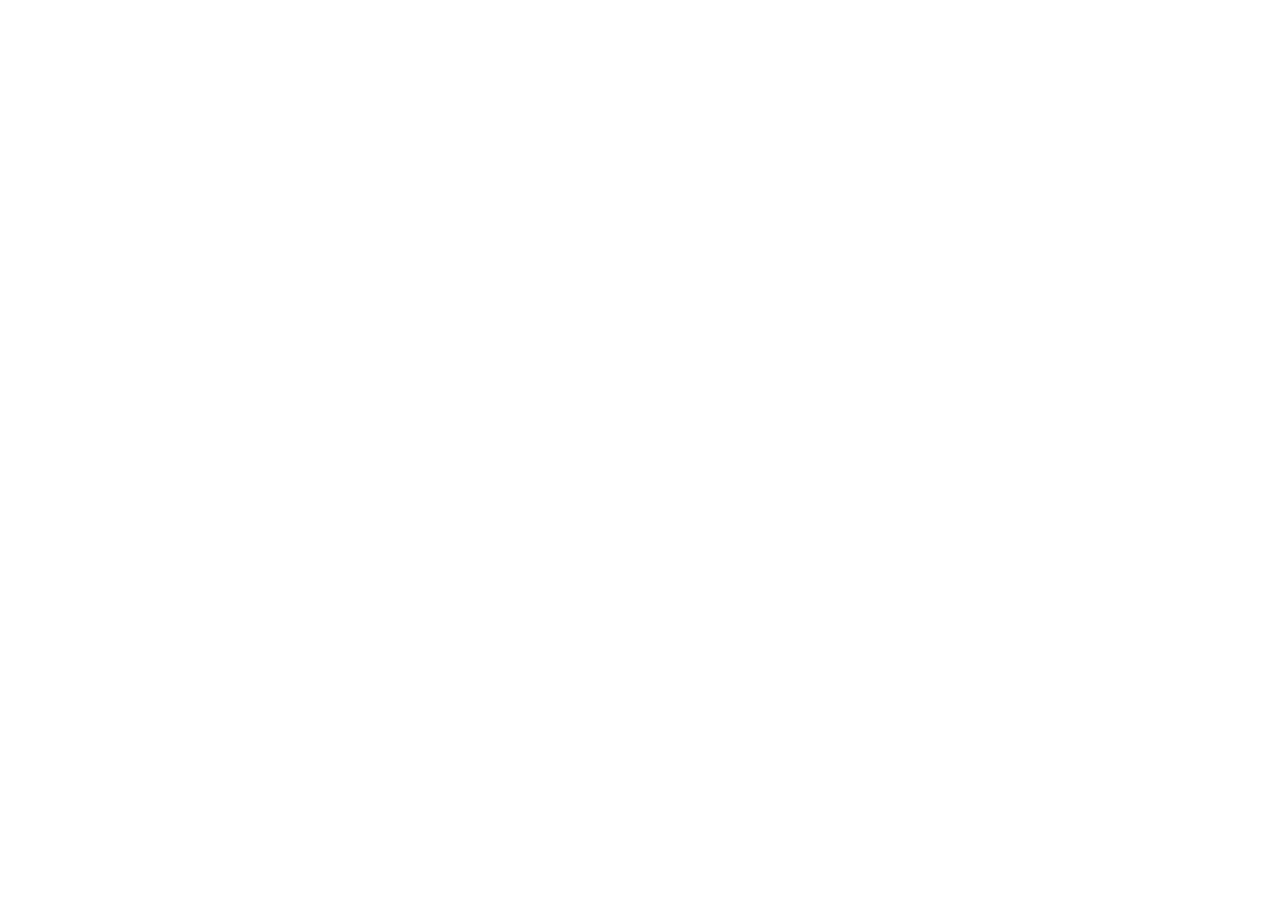
==== commit 5a27e5c5: "Coverly is now Tavolo — redirect to khaledhaz.github.io/tavolo" ====
--- a/book.html
+++ b/book.html
@@ -1,1514 +1,7 @@
-<!DOCTYPE html>
-<html lang="en">
-<head>
-<meta charset="UTF-8">
-<meta name="viewport" content="width=device-width, initial-scale=1">
+<!doctype html><html lang="en"><head><meta charset="utf-8">
+<title>Moved to Tavolo</title>
 <meta http-equiv="Cache-Control" content="no-cache, no-store, must-revalidate">
-<meta http-equiv="Pragma" content="no-cache">
-<meta http-equiv="Expires" content="0">
-<meta name="theme-color" content="#c2703d">
-<title>Reserve a Table — Coverly</title>
-<link rel="preconnect" href="https://fonts.googleapis.com">
-<link rel="preconnect" href="https://fonts.gstatic.com" crossorigin>
-<link href="https://fonts.googleapis.com/css2?family=Cormorant+Garamond:wght@600;700&family=Inter:wght@400;500;600;700&display=swap" rel="stylesheet">
-<link rel="stylesheet" href="assets/tokens.css">
-<style>
-/* ===== MIDNIGHT & COPPER — DARK PREMIUM OVERRIDE ===== */
-:root {
-  /* Dark canvas */
-  --bk-bg:          #080a0e;
-  --bk-surface:     #0d0f14;
-  --bk-surface-2:   #13161d;
-  --bk-surface-3:   #1a1e27;
-  --bk-border:      rgba(255,255,255,0.08);
-  --bk-border-mid:  rgba(255,255,255,0.13);
-  /* Copper primary */
-  --bk-copper:      #c2703d;
-  --bk-copper-dim:  #a85e30;
-  --bk-copper-glow: rgba(194,112,61,0.18);
-  --bk-copper-fg:   #ffffff;
-  /* Honey-gold — focus / highlights */
-  --bk-gold:        #f0b51d;
-  --bk-gold-glow:   rgba(240,181,29,0.20);
-  /* Text */
-  --bk-text:        #f0ede8;
-  --bk-text-2:      #a09890;
-  --bk-text-3:      #635d58;
-  /* Semantic */
-  --bk-success:     #3aa870;
-  --bk-success-bg:  rgba(58,168,112,0.12);
-  --bk-error:       #e05252;
-  --bk-error-bg:    rgba(224,82,82,0.12);
-  --bk-warning:     #e8a040;
-  /* Shadows */
-  --bk-shadow-card: 0 0 0 1px rgba(255,255,255,0.05), 0 8px 32px rgba(0,0,0,0.55);
-  --bk-shadow-btn:  0 2px 8px rgba(0,0,0,0.4);
-}
-
-/* ===== BOOK PAGE SHELL ===== */
-*,*::before,*::after{box-sizing:border-box}
-html,body{min-height:100%;overflow-x:hidden;max-width:100%}
-body{
-  background:var(--bk-bg);
-  min-height:100vh;display:flex;flex-direction:column;width:100%;
-  color:var(--bk-text);
-  font-family:'Inter','DM Sans',system-ui,-apple-system,sans-serif;
-  -webkit-font-smoothing:antialiased;
-}
-
-/* ===== BRANDED HEADER ===== */
-.bk-header{
-  background:var(--bk-surface);
-  border-bottom:1px solid var(--bk-border);
-  padding:18px 24px;
-  display:flex;align-items:center;gap:16px;
-  min-width:0;flex-wrap:wrap;
-  position:sticky;top:0;z-index:10;
-  backdrop-filter:blur(12px);
-  -webkit-backdrop-filter:blur(12px);
-}
-.bk-logo{
-  width:44px;height:44px;border-radius:10px;flex-shrink:0;
-  background:var(--bk-copper);display:flex;align-items:center;justify-content:center;
-  color:#fff;font-size:20px;font-weight:700;letter-spacing:-0.02em;
-  overflow:hidden;box-shadow:0 2px 8px rgba(194,112,61,0.35);
-}
-.bk-logo img{width:100%;height:100%;object-fit:cover;display:block}
-.bk-header-info{flex:1;min-width:0}
-.bk-header-name{
-  font-family:'Cormorant Garamond','Georgia',serif;
-  font-size:21px;font-weight:700;letter-spacing:0;color:var(--bk-text);
-  overflow:hidden;text-overflow:ellipsis;white-space:nowrap;
-  line-height:1.2;
-}
-.bk-header-address{
-  font-size:12px;color:var(--bk-text-2);margin-top:2px;
-  overflow:hidden;text-overflow:ellipsis;white-space:nowrap;
-}
-.bk-header-badge{
-  flex-shrink:0;
-  background:rgba(194,112,61,0.15);
-  color:var(--bk-copper);
-  border:1px solid rgba(194,112,61,0.25);
-  font-size:11px;font-weight:600;padding:4px 12px;border-radius:9999px;
-  white-space:nowrap;letter-spacing:0.03em;
-}
-
-/* ===== MAIN CONTENT ===== */
-.bk-main{
-  flex:1;display:flex;flex-direction:column;align-items:center;
-  padding:36px 20px 64px;
-  min-width:0;
-}
-.bk-card{
-  background:var(--bk-surface);
-  border:1px solid var(--bk-border);
-  border-radius:20px;
-  box-shadow:var(--bk-shadow-card);
-  width:100%;max-width:480px;overflow:hidden;
-}
-
-/* ===== STEP PROGRESS ===== */
-.bk-progress{
-  padding:20px 24px 16px;
-  border-bottom:1px solid var(--bk-border);
-}
-.bk-progress-track{
-  height:2px;background:var(--bk-border-mid);border-radius:9999px;overflow:hidden;margin-bottom:10px;
-}
-.bk-progress-fill{
-  height:100%;
-  background:linear-gradient(90deg, var(--bk-copper), var(--bk-gold));
-  border-radius:9999px;
-  transition:width var(--duration-normal) var(--easing-standard);
-  box-shadow:0 0 8px rgba(194,112,61,0.5);
-}
-.bk-step-label{
-  font-size:11px;font-weight:600;letter-spacing:0.09em;text-transform:uppercase;
-  color:var(--bk-text-3);
-}
-
-/* ===== STEP BODY ===== */
-.bk-body{padding:28px 24px}
-
-.bk-section-title{
-  font-family:'Cormorant Garamond','Georgia',serif;
-  font-size:22px;font-weight:700;letter-spacing:-0.01em;color:var(--bk-text);
-  margin-bottom:20px;line-height:1.2;
-}
-
-/* ===== DATE PICKER ===== */
-.bk-date-input{
-  width:100%;min-height:52px;padding:14px 16px;
-  background:var(--bk-surface-2);
-  border:1px solid var(--bk-border-mid);
-  border-radius:10px;font-size:16px;color:var(--bk-text);
-  transition:border-color var(--duration-fast),box-shadow var(--duration-fast);
-  -webkit-appearance:none;
-}
-.bk-date-input::placeholder{color:var(--bk-text-3)}
-.bk-date-input:focus{
-  outline:none;
-  border-color:var(--bk-gold);
-  box-shadow:0 0 0 3px var(--bk-gold-glow);
-}
-/* date input colorscheme for dark */
-.bk-date-input[type="date"]{color-scheme:dark}
-
-/* ===== PARTY SELECTOR ===== */
-.bk-party-grid{
-  display:grid;grid-template-columns:repeat(5,minmax(0,1fr));gap:8px;
-}
-@media(max-width:420px){.bk-party-grid{grid-template-columns:repeat(4,minmax(0,1fr))}}
-@media(max-width:374px){.bk-party-grid{grid-template-columns:repeat(3,minmax(0,1fr))}}
-.bk-party-btn{
-  aspect-ratio:1;border-radius:10px;
-  border:1px solid var(--bk-border-mid);
-  background:var(--bk-surface-2);
-  font-size:16px;font-weight:600;color:var(--bk-text);
-  display:flex;align-items:center;justify-content:center;cursor:pointer;
-  min-width:0;min-height:48px;width:100%;
-  transition:border-color var(--duration-fast),background var(--duration-fast),color var(--duration-fast),box-shadow var(--duration-fast);
-}
-.bk-party-btn:hover{
-  border-color:var(--bk-copper);
-  background:var(--bk-copper-glow);
-}
-.bk-party-btn.selected{
-  border-color:var(--bk-copper);
-  background:var(--bk-copper);
-  color:#fff;
-  box-shadow:0 0 12px rgba(194,112,61,0.4);
-}
-.bk-party-btn:focus-visible{
-  outline:2px solid var(--bk-gold);
-  outline-offset:2px;
-  box-shadow:0 0 0 4px var(--bk-gold-glow);
-}
-.bk-party-more{
-  width:100%;min-height:48px;border-radius:10px;
-  border:1px dashed var(--bk-border-mid);
-  background:transparent;color:var(--bk-text-2);font-size:13px;
-  cursor:pointer;margin-top:12px;
-  display:flex;align-items:center;justify-content:center;gap:8px;
-  transition:border-color var(--duration-fast),color var(--duration-fast);
-}
-.bk-party-more:hover{border-color:var(--bk-copper);color:var(--bk-copper)}
-.bk-party-more.hidden{display:none}
-.bk-party-large{margin-top:12px;display:none}
-.bk-party-large.show{display:flex;align-items:center;gap:12px}
-.bk-party-large .bk-date-input{min-height:48px;font-size:15px}
-
-/* ===== SLOT GRID ===== */
-.bk-slots-grid{
-  display:grid;grid-template-columns:repeat(3,1fr);gap:8px;
-}
-@media(max-width:374px){.bk-slots-grid{grid-template-columns:repeat(2,1fr)}}
-.bk-slot{
-  min-height:56px;border-radius:10px;
-  border:1px solid var(--bk-border-mid);
-  background:var(--bk-surface-2);
-  font-size:14px;font-weight:600;color:var(--bk-text);
-  cursor:pointer;display:flex;flex-direction:column;align-items:center;justify-content:center;gap:3px;
-  transition:border-color var(--duration-fast),background var(--duration-fast),color var(--duration-fast),box-shadow var(--duration-fast);
-  padding:10px 8px;
-}
-.bk-slot:hover{
-  border-color:var(--bk-copper);
-  background:var(--bk-copper-glow);
-}
-.bk-slot.selected{
-  border-color:var(--bk-copper);
-  background:var(--bk-copper);
-  color:#fff;
-  box-shadow:0 0 14px rgba(194,112,61,0.45);
-}
-.bk-slot-limited{
-  font-size:9px;font-weight:600;letter-spacing:0.06em;text-transform:uppercase;
-  color:var(--bk-warning);opacity:.95;
-}
-.bk-slot.selected .bk-slot-limited{color:rgba(255,255,255,0.75)}
-.bk-slot:focus-visible{
-  outline:2px solid var(--bk-gold);
-  outline-offset:2px;
-  box-shadow:0 0 0 4px var(--bk-gold-glow);
-}
-
-/* ===== FORM ===== */
-.bk-form-row{margin-bottom:18px}
-.bk-form-row label{
-  display:block;font-size:13px;font-weight:500;
-  color:var(--bk-text-2);margin-bottom:8px;letter-spacing:0.02em;
-}
-.bk-form-row .bk-date-input{font-size:15px}
-.bk-required{color:#e05252;margin-left:2px}
-.bk-opt{font-size:11px;color:var(--bk-text-3);font-weight:400;margin-left:4px}
-.bk-char{font-size:11px;color:var(--bk-text-3);float:right;margin-top:6px}
-.bk-booking-summary{
-  background:var(--bk-surface-2);border-radius:12px;
-  border:1px solid var(--bk-border);
-  padding:16px;margin-bottom:20px;font-size:14px;
-}
-.bk-booking-summary-row{display:flex;gap:12px;align-items:baseline;margin-bottom:8px}
-.bk-booking-summary-row:last-child{margin-bottom:0}
-.bk-booking-summary-label{
-  font-size:11px;font-weight:600;color:var(--bk-text-3);
-  min-width:56px;flex-shrink:0;text-transform:uppercase;letter-spacing:0.05em;
-}
-.bk-booking-summary-val{
-  font-weight:600;color:var(--bk-text);min-width:0;word-break:break-word;
-}
-
-/* ===== ACTIONS ===== */
-.bk-actions{display:flex;gap:10px;margin-top:22px;flex-wrap:wrap}
-.bk-btn-primary{
-  flex:1;min-height:54px;border-radius:9999px;
-  background:var(--bk-copper);color:#fff;
-  font-size:16px;font-weight:600;letter-spacing:0.01em;
-  border:none;cursor:pointer;
-  display:flex;align-items:center;justify-content:center;gap:8px;
-  transition:filter var(--duration-fast),transform var(--duration-instant),box-shadow var(--duration-fast);
-  box-shadow:var(--bk-shadow-btn);
-}
-.bk-btn-primary:hover{
-  filter:brightness(1.08);
-  box-shadow:0 4px 20px rgba(194,112,61,0.5);
-}
-.bk-btn-primary:active{transform:scale(.97)}
-.bk-btn-primary:disabled{opacity:.4;cursor:not-allowed;box-shadow:none}
-.bk-btn-back{
-  min-height:54px;padding:0 22px;border-radius:9999px;
-  background:var(--bk-surface-2);color:var(--bk-text-2);
-  border:1px solid var(--bk-border-mid);font-size:15px;font-weight:500;cursor:pointer;
-  display:flex;align-items:center;gap:8px;flex-shrink:0;
-  transition:background var(--duration-fast),color var(--duration-fast),border-color var(--duration-fast);
-}
-.bk-btn-back:hover{
-  background:var(--bk-surface-3);
-  color:var(--bk-text);
-  border-color:var(--bk-border-mid);
-}
-.bk-btn-primary:focus-visible,.bk-btn-back:focus-visible{
-  outline:2px solid var(--bk-gold);
-  outline-offset:3px;
-  box-shadow:0 0 0 5px var(--bk-gold-glow);
-}
-
-/* ===== STATUS STATES ===== */
-.bk-status{
-  text-align:center;padding:44px 24px;
-}
-.bk-status-icon{
-  width:64px;height:64px;border-radius:50%;margin:0 auto 18px;
-  display:flex;align-items:center;justify-content:center;
-}
-.bk-status-icon.loading{background:var(--bk-surface-3)}
-.bk-status-icon.empty{background:var(--bk-surface-3)}
-.bk-status-icon.error{background:var(--bk-error-bg);border:1px solid rgba(224,82,82,0.2)}
-.bk-status-icon.success{background:var(--bk-success-bg);border:1px solid rgba(58,168,112,0.2)}
-.bk-status-title{
-  font-family:'Cormorant Garamond','Georgia',serif;
-  font-size:20px;font-weight:700;color:var(--bk-text);
-  margin-bottom:8px;letter-spacing:0;
-}
-.bk-status-desc{
-  font-size:14px;color:var(--bk-text-2);line-height:1.7;
-  max-width:300px;margin:0 auto 22px;
-}
-.bk-spin{
-  width:28px;height:28px;
-  border:2px solid var(--bk-border-mid);
-  border-top-color:var(--bk-copper);border-radius:50%;
-  animation:bk-spin .8s linear infinite;
-}
-@keyframes bk-spin{to{transform:rotate(360deg)}}
-.bk-no-slots-grid{display:flex;flex-direction:column;gap:12px}
-
-/* ===== CONFIRMATION ===== */
-.bk-confirm-icon{
-  width:72px;height:72px;border-radius:50%;margin:0 auto 20px;
-  background:var(--bk-success-bg);
-  border:1px solid rgba(58,168,112,0.25);
-  display:flex;align-items:center;justify-content:center;
-  box-shadow:0 0 24px rgba(58,168,112,0.15);
-}
-.bk-confirm-title{
-  font-family:'Cormorant Garamond','Georgia',serif;
-  font-size:28px;font-weight:700;color:var(--bk-text);
-  letter-spacing:-0.01em;text-align:center;margin-bottom:8px;
-  line-height:1.1;
-}
-.bk-confirm-sub{
-  font-size:15px;color:var(--bk-text-2);text-align:center;
-  margin-bottom:28px;line-height:1.6;
-}
-.bk-confirm-detail{
-  background:var(--bk-surface-2);
-  border:1px solid var(--bk-border);
-  border-radius:14px;
-  padding:20px;margin-bottom:20px;
-}
-.bk-confirm-row{display:flex;gap:12px;margin-bottom:14px;align-items:flex-start}
-.bk-confirm-row:last-child{margin-bottom:0}
-.bk-confirm-label{
-  font-size:11px;font-weight:600;color:var(--bk-text-3);
-  min-width:72px;flex-shrink:0;padding-top:2px;
-  text-transform:uppercase;letter-spacing:0.06em;
-}
-.bk-confirm-val{
-  font-size:14px;font-weight:600;color:var(--bk-text);
-  min-width:0;word-break:break-word;
-}
-.bk-confirm-actions{display:flex;flex-direction:column;gap:10px}
-.bk-cal-btn{
-  min-height:50px;border-radius:9999px;
-  border:1px solid var(--bk-border-mid);
-  background:var(--bk-surface-2);color:var(--bk-text-2);
-  font-size:14px;font-weight:500;cursor:pointer;
-  display:flex;align-items:center;justify-content:center;gap:8px;
-  text-decoration:none;
-  transition:background var(--duration-fast),color var(--duration-fast),border-color var(--duration-fast);
-}
-.bk-cal-btn:hover{
-  background:var(--bk-surface-3);
-  color:var(--bk-text);
-  border-color:var(--bk-copper);
-}
-.bk-cal-btn:focus-visible{outline:2px solid var(--bk-gold);outline-offset:2px}
-.bk-manage-link{
-  text-align:center;font-size:13px;color:var(--bk-text-3);margin-top:18px;
-  line-height:1.6;
-}
-.bk-manage-link a{color:var(--bk-copper);font-weight:500}
-.bk-manage-link a:hover{color:var(--bk-gold)}
-
-/* ===== MANAGE MODE ===== */
-.bk-manage-header{
-  padding:16px 24px;border-bottom:1px solid var(--bk-border);
-  font-size:11px;font-weight:600;letter-spacing:0.09em;text-transform:uppercase;
-  color:var(--bk-text-3);background:var(--bk-surface-2);
-}
-.bk-status-chip{
-  display:inline-flex;align-items:center;gap:6px;padding:4px 12px;
-  border-radius:9999px;font-size:11px;font-weight:600;letter-spacing:0.04em;text-transform:uppercase;
-}
-.bk-status-chip.booked{background:rgba(194,112,61,0.15);color:var(--bk-copper);border:1px solid rgba(194,112,61,0.25)}
-.bk-status-chip.confirmed{background:rgba(58,168,112,0.12);color:var(--bk-success);border:1px solid rgba(58,168,112,0.2)}
-.bk-status-chip.cancelled{background:var(--bk-surface-3);color:var(--bk-text-3);border:1px solid var(--bk-border)}
-.bk-status-chip.seated{background:rgba(240,181,29,0.12);color:var(--bk-gold);border:1px solid rgba(240,181,29,0.2)}
-.bk-status-chip.completed{background:rgba(58,168,112,0.12);color:var(--bk-success);border:1px solid rgba(58,168,112,0.2)}
-.bk-cancel-warn{
-  background:var(--bk-error-bg);
-  border:1px solid rgba(224,82,82,0.2);
-  border-radius:10px;padding:16px;font-size:14px;
-  color:#f07070;margin-bottom:16px;line-height:1.5;
-}
-.bk-btn-danger{
-  min-height:50px;border-radius:9999px;width:100%;
-  background:#c03030;color:#fff;
-  font-size:15px;font-weight:600;border:none;cursor:pointer;
-  transition:filter var(--duration-fast),transform var(--duration-instant);
-  box-shadow:0 2px 8px rgba(192,48,48,0.35);
-}
-.bk-btn-danger:hover{filter:brightness(1.1)}
-.bk-btn-danger:active{transform:scale(.97)}
-.bk-btn-danger:disabled{opacity:.4;cursor:not-allowed}
-.bk-btn-danger:focus-visible{outline:2px solid var(--bk-gold);outline-offset:2px}
-
-/* ===== ERROR INLINE ===== */
-.bk-inline-error{
-  background:var(--bk-error-bg);
-  border:1px solid rgba(224,82,82,0.2);
-  color:#f07070;
-  border-radius:10px;padding:12px 16px;
-  font-size:14px;margin-bottom:16px;line-height:1.5;display:none;
-}
-.bk-inline-error.show{display:block}
-
-/* ===== NOT FOUND ===== */
-#not-found-screen{
-  flex:1;display:flex;align-items:center;justify-content:center;padding:40px 20px;
-}
-.bk-nf-card{
-  text-align:center;max-width:360px;padding:48px 28px;
-}
-.bk-nf-icon{
-  width:72px;height:72px;border-radius:18px;
-  background:var(--bk-surface-2);
-  border:1px solid var(--bk-border);
-  display:flex;align-items:center;justify-content:center;
-  margin:0 auto 22px;color:var(--bk-text-3);
-}
-.bk-nf-title{
-  font-family:'Cormorant Garamond','Georgia',serif;
-  font-size:26px;font-weight:700;letter-spacing:-0.01em;
-  margin-bottom:12px;color:var(--bk-text);
-}
-.bk-nf-body{font-size:15px;color:var(--bk-text-2);line-height:1.65}
-
-/* ===== FOOTER ===== */
-.bk-footer{
-  text-align:center;padding:24px 20px;
-  font-size:12px;color:var(--bk-text-3);
-  border-top:1px solid var(--bk-border);
-}
-.bk-footer a{color:var(--bk-text-3);text-decoration:none;transition:color var(--duration-fast)}
-.bk-footer a:hover{color:var(--bk-copper)}
-.bk-footer strong{color:var(--bk-copper)}
-
-/* ===== DECORATIVE SEPARATOR LINE IN STEP BODY ===== */
-.bk-step-sep{
-  height:1px;background:var(--bk-border);margin:20px 0;border:none;
-}
-
-/* ===== SLOT DATE/PARTY META LINE ===== */
-.bk-slot-meta{
-  font-size:13px;color:var(--bk-text-2);margin-bottom:16px;
-  display:flex;align-items:center;gap:6px;flex-wrap:wrap;
-}
-.bk-slot-meta-dot{color:var(--bk-text-3);font-size:10px}
-
-/* ===== RESPONSIVE ===== */
-@media(max-width:599px){
-  .bk-main{padding:20px 16px 48px}
-  .bk-body{padding:22px 18px}
-  .bk-progress{padding:16px 18px 12px}
-  .bk-section-title{font-size:20px;margin-bottom:18px}
-  .bk-confirm-title{font-size:24px}
-  .bk-actions{flex-direction:column}
-  .bk-btn-back{justify-content:center}
-  .bk-header{padding:14px 18px}
-}
-@media(max-width:374px){
-  .bk-header-name{font-size:18px}
-  .bk-btn-primary,.bk-btn-back{font-size:15px;min-height:50px}
-  .bk-slots-grid{grid-template-columns:repeat(2,1fr)}
-}
-@media(prefers-reduced-motion:reduce){
-  *,*::before,*::after{animation-duration:.01ms!important;transition-duration:.01ms!important}
-}
-</style>
-</head>
-<body>
-
-<!-- ===== LOADING OVERLAY (initial page load) ===== -->
-<div id="page-loading" aria-live="polite" role="status" style="display:flex;flex:1;flex-direction:column;align-items:center;justify-content:center;min-height:100vh;gap:16px;background:var(--bk-bg)">
-  <div class="bk-spin" style="width:36px;height:36px;border-width:2px" aria-hidden="true"></div>
-  <p style="font-size:13px;color:var(--bk-text-2);letter-spacing:0.04em;text-transform:uppercase;font-weight:500">Loading…</p>
-</div>
-
-<!-- ===== NOT FOUND SCREEN ===== -->
-<div id="not-found-screen" style="display:none" aria-label="Restaurant not found">
-  <div class="bk-nf-card">
-    <div class="bk-nf-icon" aria-hidden="true">
-      <svg width="32" height="32" viewBox="0 0 24 24" fill="none" stroke="currentColor" stroke-width="1.5" stroke-linecap="round" stroke-linejoin="round"><circle cx="12" cy="12" r="10"/><line x1="4.93" y1="4.93" x2="19.07" y2="19.07"/></svg>
-    </div>
-    <h1 class="bk-nf-title">Page not found</h1>
-    <p class="bk-nf-body" id="nf-message">This booking page isn't available. Please check the link you were given.</p>
-  </div>
-</div>
-
-<!-- ===== MAIN BOOKING APP ===== -->
-<div id="booking-app" style="display:none;flex-direction:column;min-height:100vh">
-
-  <!-- Branded header -->
-  <header class="bk-header" id="bk-header">
-    <div class="bk-logo" id="bk-logo" aria-hidden="true">C</div>
-    <div class="bk-header-info">
-      <div class="bk-header-name" id="bk-rest-name">Restaurant</div>
-      <div class="bk-header-address" id="bk-address"></div>
-    </div>
-    <div class="bk-header-badge" aria-label="Online booking available">Reserve online</div>
-  </header>
-
-  <main class="bk-main" id="bk-main">
-
-    <!-- STEP CARD (date/party/slots/form/confirmation) -->
-    <div class="bk-card" id="bk-card">
-      <!-- Progress bar -->
-      <div class="bk-progress" id="bk-progress" aria-hidden="true">
-        <div class="bk-progress-track"><div class="bk-progress-fill" id="bk-progress-fill" style="width:25%"></div></div>
-        <div class="bk-step-label" id="bk-step-label">Step 1 of 4</div>
-      </div>
-
-      <!-- Step body (dynamically populated) -->
-      <div class="bk-body" id="bk-step-body">
-        <!-- filled by JS -->
-      </div>
-    </div>
-
-  </main>
-
-  <footer class="bk-footer">
-    <a href="index.html" rel="noopener">Powered by <strong>Coverly</strong></a>
-  </footer>
-</div>
-
-<!-- ===== MANAGE MODE CARD ===== -->
-<div id="manage-app" style="display:none;flex-direction:column;min-height:100vh">
-  <header class="bk-header" id="manage-header">
-    <div class="bk-logo" id="manage-logo" aria-hidden="true">C</div>
-    <div class="bk-header-info">
-      <div class="bk-header-name" id="manage-rest-name">Restaurant</div>
-      <div class="bk-header-address" id="manage-rest-address"></div>
-    </div>
-  </header>
-
-  <main class="bk-main">
-    <div class="bk-card" id="manage-card">
-      <div class="bk-manage-header">Manage your booking</div>
-      <div class="bk-body" id="manage-body">
-        <div class="bk-status">
-          <div class="bk-status-icon loading" aria-hidden="true"><div class="bk-spin"></div></div>
-          <p class="bk-status-desc" role="status">Loading your booking…</p>
-        </div>
-      </div>
-    </div>
-  </main>
-
-  <footer class="bk-footer">
-    <a href="index.html" rel="noopener">Powered by <strong>Coverly</strong></a>
-  </footer>
-</div>
-
-<!-- Supabase JS -->
-<script src="https://cdn.jsdelivr.net/npm/@supabase/supabase-js@2"></script>
-
-<script>
-(function () {
-'use strict';
-
-/* ============================================================
-   SUPABASE CLIENT (anon — public booking only)
-============================================================ */
-var SUPABASE_URL = 'https://durugcxsakdbgimgkyiw.supabase.co';
-var SUPABASE_KEY = 'sb_publishable_rfZYlRhgpU23UJHox-tpHw_142Q3U2V';
-var sb = window.supabase.createClient(SUPABASE_URL, SUPABASE_KEY, {
-  auth: { persistSession: false, autoRefreshToken: false },
-});
-
-/* ============================================================
-   UTILS
-============================================================ */
-function esc(str) {
-  var d = document.createElement('div');
-  d.textContent = String(str == null ? '' : str);
-  return d.innerHTML;
-}
-function el(id) { return document.getElementById(id); }
-function show(id) { var e = el(id); if (e) { e.style.display = e.tagName === 'DIV' ? 'flex' : 'block'; } }
-function hide(id) { var e = el(id); if (e) e.style.display = 'none'; }
-
-// Robustly parse a timestamp that may be ISO ("...T..+00:00") or Postgres-style ("... 09:00:00+00")
-function parseTs(iso) {
-  if (iso instanceof Date) return iso;
-  if (!iso) return new Date(NaN);
-  var s = String(iso).trim().replace(' ', 'T');
-  // normalize a bare "+00" / "-00" offset to "+00:00"
-  s = s.replace(/([+-]\d{2})$/, '$1:00');
-  return new Date(s);
-}
-// Format a UTC ISO timestamp to local time in a given IANA tz
-function fmtDate(iso, tz) {
-  try {
-    return new Intl.DateTimeFormat('en-GB', {
-      timeZone: tz || 'UTC', weekday:'short', day:'numeric', month:'short', year:'numeric',
-    }).format(parseTs(iso));
-  } catch(e) { return iso ? String(iso).slice(0, 10) : ''; }
-}
-function fmtTime(iso, tz) {
-  try {
-    return new Intl.DateTimeFormat('en-GB', {
-      timeZone: tz || 'UTC', hour:'2-digit', minute:'2-digit', hour12:false,
-    }).format(parseTs(iso));
-  } catch(e) { return ''; }
-}
-function fmtDateTime(iso, tz) {
-  try {
-    return new Intl.DateTimeFormat('en-GB', {
-      timeZone: tz || 'UTC',
-      weekday:'short', day:'numeric', month:'short', hour:'2-digit', minute:'2-digit', hour12:false,
-    }).format(parseTs(iso));
-  } catch(e) { return iso || ''; }
-}
-
-// Today's local date in YYYY-MM-DD for the given tz
-function todayInTz(tz) {
-  try {
-    return new Intl.DateTimeFormat('en-CA', { timeZone: tz || 'UTC' }).format(new Date());
-  } catch(e) {
-    return new Date().toISOString().slice(0, 10);
-  }
-}
-
-// Build ISO start time string from a date string (YYYY-MM-DD) and time string (HH:MM) in a given tz
-// We need to convert local-tz datetime to UTC ISO for the RPC
-function localToISO(dateStr, timeStr, tz) {
-  // Use the Temporal-compatible approach: create a date string and interpret in the tz
-  // Fallback: construct the naive datetime and offset
-  try {
-    // Use Intl to determine UTC offset at that moment
-    var naive = dateStr + 'T' + timeStr + ':00';
-    // Try using temporal-polyfill approach via Date constructor with timezone
-    // Since we can't easily do this in vanilla JS without a library, we build a full ISO string
-    // and let the RPC (which stores as timestamptz) handle it — OR we pass it in UTC.
-    // Best approach: pass as an ISO string WITHOUT timezone so postgres interprets it
-    // per the session timezone. But instead, we send the slot in local time and let the RPC
-    // return available_slots in UTC ISO. We send the same UTC ISO back.
-    // The available_slots RPC returns UTC ISO slot strings — we just store and pass them through.
-    return naive; // naive local-tz string; caller should use the raw slot value from the RPC
-  } catch(e) {
-    return dateStr + 'T' + timeStr + ':00';
-  }
-}
-
-// Apply brand color to CSS variable
-function applyBrandColor(color) {
-  if (!color || !/^#[0-9a-fA-F]{3,8}$/.test(color)) return;
-  document.documentElement.style.setProperty('--color-restaurant-accent', color);
-  // Determine if the color is light or dark for contrast
-  var r = parseInt(color.slice(1,3), 16);
-  var g = parseInt(color.slice(3,5), 16);
-  var b = parseInt(color.slice(5,7), 16);
-  var luminance = (0.299 * r + 0.587 * g + 0.114 * b) / 255;
-  document.documentElement.style.setProperty(
-    '--color-restaurant-accent-foreground', luminance > 0.55 ? '#1A1208' : '#FFFFFF'
-  );
-  // Update theme-color meta
-  var tc = document.querySelector('meta[name="theme-color"]');
-  if (tc) tc.content = color;
-}
-
-/* ============================================================
-   APP STATE
-============================================================ */
-var state = {
-  restaurant: null,   // cov_restaurants row
-  date: '',           // YYYY-MM-DD
-  party: 0,           // int
-  slots: [],          // array of { slot_start, free_tables } from RPC
-  selectedSlot: null, // full slot object
-  booking: null,      // result from cov_book RPC
-  step: 1,            // 1=date, 2=party, 3=slots, 4=form
-};
-
-/* ============================================================
-   URL PARSING
-============================================================ */
-function getParam(name) {
-  var u = new URL(window.location.href);
-  return u.searchParams.get(name) || '';
-}
-function getSlug() {
-  var slug = getParam('r');
-  if (!slug) {
-    // fallback: hash-based #r=<slug>
-    var m = window.location.hash.match(/[#&]r=([^&]+)/);
-    if (m) slug = decodeURIComponent(m[1]);
-  }
-  return slug.trim();
-}
-function getManageToken() {
-  return getParam('manage').trim();
-}
-
-/* ============================================================
-   BOOT
-============================================================ */
-(async function boot() {
-  var token = getManageToken();
-  if (token) {
-    await bootManage(token);
-    return;
-  }
-  var slug = getSlug();
-  if (!slug) {
-    showNotFound('No restaurant specified. Please use the link provided by the restaurant.');
-    return;
-  }
-  await bootBooking(slug);
-})();
-
-/* ============================================================
-   BOOKING FLOW BOOT
-============================================================ */
-async function bootBooking(slug) {
-  try {
-    var { data: rows, error } = await sb
-      .from('cov_restaurants')
-      .select('id,name,slug,timezone,brand_color,logo_url,address,booking_enabled,max_party_online,default_turn_minutes')
-      .eq('slug', slug)
-      .eq('booking_enabled', true)
-      .limit(1);
-
-    if (error) throw error;
-    if (!rows || rows.length === 0) {
-      showNotFound('This restaurant isn\'t accepting online bookings, or the link is incorrect.');
-      return;
-    }
-
-    state.restaurant = rows[0];
-    applyBrandColor(state.restaurant.brand_color);
-    renderBrandedHeader(state.restaurant);
-
-    hide('page-loading');
-    show('booking-app');
-
-    // Default date to today
-    state.date = todayInTz(state.restaurant.timezone);
-    renderStep(1);
-  } catch (err) {
-    console.error('[coverly/book] boot error', err);
-    showNotFound('Something went wrong loading this booking page. Please try again.');
-  }
-}
-
-/* ============================================================
-   BRANDED HEADER
-============================================================ */
-function renderBrandedHeader(rest) {
-  var nameEl = el('bk-rest-name');
-  var addrEl = el('bk-address');
-  var logoEl = el('bk-logo');
-  if (nameEl) nameEl.textContent = rest.name || 'Restaurant';
-  if (addrEl) addrEl.textContent = rest.address || '';
-  if (addrEl) addrEl.style.display = rest.address ? 'block' : 'none';
-  if (logoEl) {
-    if (rest.logo_url) {
-      logoEl.innerHTML = '<img src="' + esc(rest.logo_url) + '" alt="' + esc(rest.name) + ' logo">';
-    } else {
-      logoEl.textContent = (rest.name || 'C').charAt(0).toUpperCase();
-      logoEl.style.background = rest.brand_color || 'var(--color-primary)';
-    }
-  }
-  document.title = 'Reserve a Table — ' + (rest.name || 'Coverly');
-}
-
-/* ============================================================
-   STEP RENDERER
-============================================================ */
-var STEP_LABELS = ['', 'Pick a date', 'Party size', 'Choose a time', 'Your details'];
-var STEP_PROGRESS = ['', '25%', '50%', '75%', '100%'];
-
-function setProgress(step) {
-  var fill = el('bk-progress-fill');
-  var label = el('bk-step-label');
-  if (fill) fill.style.width = STEP_PROGRESS[step] || '25%';
-  if (label) label.textContent = 'Step ' + step + ' of 4';
-  var progress = el('bk-progress');
-  if (progress) progress.style.display = step <= 4 ? 'block' : 'none';
-}
-
-function renderStep(step) {
-  state.step = step;
-  setProgress(step);
-  var body = el('bk-step-body');
-  if (!body) return;
-
-  switch (step) {
-    case 1: body.innerHTML = renderDateStep(); wireDateStep(); break;
-    case 2: body.innerHTML = renderPartyStep(); wirePartyStep(); break;
-    case 3: renderSlotsStep(body); break;
-    case 4: body.innerHTML = renderFormStep(); wireFormStep(); break;
-    default: break;
-  }
-}
-
-/* ============================================================
-   STEP 1 — DATE
-============================================================ */
-function renderDateStep() {
-  var min = todayInTz(state.restaurant.timezone);
-  // Max: 60 days out
-  var maxDate = new Date();
-  maxDate.setDate(maxDate.getDate() + 60);
-  var max = maxDate.toISOString().slice(0, 10);
-
-  return [
-    '<h2 class="bk-section-title" id="step1-heading">When would you like to visit?</h2>',
-    '<div class="bk-form-row">',
-      '<label for="bk-date-input">Date<span class="bk-required" aria-hidden="true">*</span></label>',
-      '<input id="bk-date-input" class="bk-date-input" type="date"',
-        ' min="' + min + '" max="' + max + '"',
-        ' value="' + esc(state.date || min) + '"',
-        ' aria-label="Select date" aria-required="true"',
-        ' required>',
-    '</div>',
-    '<div class="bk-inline-error" id="step1-error" role="alert" aria-live="assertive"></div>',
-    '<div class="bk-actions">',
-      '<button class="bk-btn-primary" id="step1-next" aria-label="Continue to party size">',
-        'Continue',
-        '<svg width="16" height="16" viewBox="0 0 24 24" fill="none" stroke="currentColor" stroke-width="2.5" stroke-linecap="round" stroke-linejoin="round" aria-hidden="true"><polyline points="9 18 15 12 9 6"/></svg>',
-      '</button>',
-    '</div>',
-  ].join('');
-}
-
-function wireDateStep() {
-  var inp = el('bk-date-input');
-  var btn = el('step1-next');
-  var errEl = el('step1-error');
-  if (!btn || !inp) return;
-
-  function next() {
-    var val = inp.value;
-    if (!val) { showInlineError(errEl, 'Please select a date.'); return; }
-    var today = todayInTz(state.restaurant.timezone);
-    if (val < today) { showInlineError(errEl, 'Please select today or a future date.'); return; }
-    hideInlineError(errEl);
-    state.date = val;
-    renderStep(2);
-  }
-
-  btn.addEventListener('click', next);
-  inp.addEventListener('keydown', function(e) { if (e.key === 'Enter') next(); });
-}
-
-/* ============================================================
-   STEP 2 — PARTY SIZE
-============================================================ */
-function renderPartyStep() {
-  var max = state.restaurant.max_party_online || 10;
-  var quickMax = Math.min(max, 10);
-  var btns = '';
-  for (var i = 1; i <= quickMax; i++) {
-    btns += '<button class="bk-party-btn' + (state.party === i ? ' selected' : '') + '" data-party="' + i + '" aria-label="Party of ' + i + '" aria-pressed="' + (state.party === i ? 'true' : 'false') + '">' + i + '</button>';
-  }
-
-  var largeSection = max > 10 ? [
-    '<button class="bk-party-more' + (state.party > 10 ? ' hidden' : '') + '" id="bk-party-more-btn" aria-label="Enter larger party size">',
-      '<svg width="14" height="14" viewBox="0 0 24 24" fill="none" stroke="currentColor" stroke-width="2" stroke-linecap="round" stroke-linejoin="round" aria-hidden="true"><line x1="12" y1="5" x2="12" y2="19"/><line x1="5" y1="12" x2="19" y2="12"/></svg>',
-      'Larger party (11–' + max + ')',
-    '</button>',
-    '<div class="bk-party-large' + (state.party > 10 ? ' show' : '') + '" id="bk-party-large-row">',
-      '<label for="bk-party-large-input" style="font-size:14px;font-weight:500;color:var(--color-text-secondary);white-space:nowrap">Party of:</label>',
-      '<input id="bk-party-large-input" class="bk-date-input" type="number" min="11" max="' + max + '" value="' + (state.party > 10 ? state.party : '') + '" placeholder="11–' + max + '" aria-label="Enter party size between 11 and ' + max + '" style="max-width:120px;min-height:44px;font-size:15px">',
-    '</div>',
-  ].join('') : '';
-
-  return [
-    '<h2 class="bk-section-title" id="step2-heading">How many guests?</h2>',
-    '<div class="bk-party-grid" role="group" aria-label="Select party size">', btns, '</div>',
-    largeSection,
-    '<div class="bk-inline-error" id="step2-error" role="alert" aria-live="assertive"></div>',
-    '<div class="bk-actions">',
-      '<button class="bk-btn-back" id="step2-back" aria-label="Back to date selection">',
-        '<svg width="16" height="16" viewBox="0 0 24 24" fill="none" stroke="currentColor" stroke-width="2.5" stroke-linecap="round" stroke-linejoin="round" aria-hidden="true"><polyline points="15 18 9 12 15 6"/></svg>',
-        'Back',
-      '</button>',
-      '<button class="bk-btn-primary" id="step2-next" aria-label="Continue to time selection">',
-        'Continue',
-        '<svg width="16" height="16" viewBox="0 0 24 24" fill="none" stroke="currentColor" stroke-width="2.5" stroke-linecap="round" stroke-linejoin="round" aria-hidden="true"><polyline points="9 18 15 12 9 6"/></svg>',
-      '</button>',
-    '</div>',
-  ].join('');
-}
-
-function wirePartyStep() {
-  var errEl = el('step2-error');
-  var max = state.restaurant.max_party_online || 10;
-
-  // Quick party buttons
-  var btns = document.querySelectorAll('.bk-party-btn');
-  btns.forEach(function(btn) {
-    btn.addEventListener('click', function() {
-      var p = parseInt(this.dataset.party, 10);
-      state.party = p;
-      btns.forEach(function(b) {
-        var sel = parseInt(b.dataset.party, 10) === p;
-        b.classList.toggle('selected', sel);
-        b.setAttribute('aria-pressed', sel ? 'true' : 'false');
-      });
-    });
-    btn.addEventListener('keydown', function(e) {
-      if (e.key === 'Enter' || e.key === ' ') { e.preventDefault(); this.click(); }
-    });
-  });
-
-  // Larger party toggle
-  var moreBtn = el('bk-party-more-btn');
-  var largeRow = el('bk-party-large-row');
-  if (moreBtn && largeRow) {
-    moreBtn.addEventListener('click', function() {
-      moreBtn.classList.add('hidden');
-      largeRow.classList.add('show');
-      var inp = el('bk-party-large-input');
-      if (inp) { inp.focus(); }
-    });
-    // Update state.party from large input
-    var largeInp = el('bk-party-large-input');
-    if (largeInp) {
-      largeInp.addEventListener('input', function() {
-        var v = parseInt(this.value, 10);
-        if (v > 0) state.party = v;
-      });
-    }
-  }
-
-  el('step2-back').addEventListener('click', function() { renderStep(1); });
-
-  function next() {
-    // Re-check large input if visible
-    var largeRow2 = el('bk-party-large-row');
-    if (largeRow2 && largeRow2.classList.contains('show')) {
-      var v = parseInt((el('bk-party-large-input') || {}).value || '0', 10);
-      if (v > 0) state.party = v;
-    }
-    if (!state.party || state.party < 1) { showInlineError(errEl, 'Please select your party size.'); return; }
-    if (state.party > max) { showInlineError(errEl, 'Maximum party size for online booking is ' + max + '. Please call us for larger parties.'); return; }
-    hideInlineError(errEl);
-    renderStep(3);
-  }
-
-  el('step2-next').addEventListener('click', next);
-}
-
-/* ============================================================
-   STEP 3 — TIME SLOTS
-============================================================ */
-async function renderSlotsStep(body) {
-  // Show loading
-  body.innerHTML = [
-    '<h2 class="bk-section-title">Choose a time</h2>',
-    '<div class="bk-status" role="status" aria-live="polite" aria-label="Loading available times">',
-      '<div class="bk-status-icon loading" aria-hidden="true"><div class="bk-spin"></div></div>',
-      '<p class="bk-status-desc">Checking availability…</p>',
-    '</div>',
-  ].join('');
-
-  try {
-    var { data: slots, error } = await sb.rpc('cov_available_slots', {
-      p_slug: state.restaurant.slug,
-      p_date: state.date,
-      p_party: state.party,
-    });
-
-    if (error) throw error;
-    // RPC returns rows shaped { slot, free_tables }; the UI expects { slot_start, free_tables }.
-    var mapped = (slots || []).map(function (r) { return { slot_start: r.slot, free_tables: r.free_tables }; });
-    state.slots = mapped;
-    body.innerHTML = buildSlotsHTML(mapped);
-    wireSlots(body);
-  } catch (err) {
-    console.error('[coverly/book] slots error', err);
-    body.innerHTML = buildSlotsErrorHTML();
-    var retryBtn = body.querySelector('#slots-retry');
-    if (retryBtn) {
-      retryBtn.addEventListener('click', function() { renderSlotsStep(body); });
-    }
-    var backBtn = body.querySelector('#slots-err-back');
-    if (backBtn) {
-      backBtn.addEventListener('click', function() { renderStep(2); });
-    }
-  }
-}
-
-function buildSlotsHTML(slots) {
-  var summaryDateStr = fmtDate(state.date + 'T12:00:00', state.restaurant.timezone);
-  var parts = [
-    '<h2 class="bk-section-title">Choose a time</h2>',
-    '<p class="bk-slot-meta">',
-      '<span>' + esc(summaryDateStr) + '</span>',
-      '<span class="bk-slot-meta-dot">&#x2022;</span>',
-      '<span>Party of ' + esc(String(state.party)) + '</span>',
-    '</p>',
-  ];
-
-  if (!slots || slots.length === 0) {
-    parts.push([
-      '<div class="bk-status" role="status" aria-live="polite">',
-        '<div class="bk-status-icon empty" aria-hidden="true">',
-          '<svg width="28" height="28" viewBox="0 0 24 24" fill="none" stroke="#635d58" stroke-width="1.5" stroke-linecap="round" stroke-linejoin="round"><rect x="3" y="4" width="18" height="18" rx="2"/><line x1="16" y1="2" x2="16" y2="6"/><line x1="8" y1="2" x2="8" y2="6"/><line x1="3" y1="10" x2="21" y2="10"/></svg>',
-        '</div>',
-        '<p class="bk-status-title">No availability</p>',
-        '<p class="bk-status-desc">There are no available times for that date and party size. Try a different date.</p>',
-      '</div>',
-      '<div class="bk-actions">',
-        '<button class="bk-btn-back" id="slots-back">',
-          '<svg width="16" height="16" viewBox="0 0 24 24" fill="none" stroke="currentColor" stroke-width="2.5" stroke-linecap="round" stroke-linejoin="round" aria-hidden="true"><polyline points="15 18 9 12 15 6"/></svg>',
-          'Try another date',
-        '</button>',
-      '</div>',
-    ].join(''));
-  } else {
-    parts.push('<div class="bk-slots-grid" role="group" aria-label="Available time slots">');
-    slots.forEach(function(s) {
-      var timeStr = fmtTime(s.slot_start, state.restaurant.timezone);
-      var isLow = s.free_tables <= 2;
-      var limitedHTML = isLow ? '<span class="bk-slot-limited">Limited</span>' : '';
-      parts.push(
-        '<button class="bk-slot" data-slot=\'' + JSON.stringify(s).replace(/'/g, '&#39;') + '\'' +
-          ' aria-label="' + timeStr + (isLow ? ', limited availability' : '') + '"' +
-          ' aria-pressed="false">',
-          '<span>' + esc(timeStr) + '</span>',
-          limitedHTML,
-        '</button>'
-      );
-    });
-    parts.push('</div>');
-    parts.push([
-      '<div class="bk-actions" style="margin-top:var(--space-5)">',
-        '<button class="bk-btn-back" id="slots-back">',
-          '<svg width="16" height="16" viewBox="0 0 24 24" fill="none" stroke="currentColor" stroke-width="2.5" stroke-linecap="round" stroke-linejoin="round" aria-hidden="true"><polyline points="15 18 9 12 15 6"/></svg>',
-          'Back',
-        '</button>',
-      '</div>',
-    ].join(''));
-  }
-
-  return parts.join('');
-}
-
-function buildSlotsErrorHTML() {
-  return [
-    '<h2 class="bk-section-title">Choose a time</h2>',
-    '<div class="bk-status" role="alert">',
-      '<div class="bk-status-icon error" aria-hidden="true">',
-        '<svg width="28" height="28" viewBox="0 0 24 24" fill="none" stroke="#e05252" stroke-width="1.5" stroke-linecap="round" stroke-linejoin="round"><circle cx="12" cy="12" r="10"/><line x1="12" y1="8" x2="12" y2="12"/><line x1="12" y1="16" x2="12.01" y2="16"/></svg>',
-      '</div>',
-      '<p class="bk-status-title">Couldn\'t load times</p>',
-      '<p class="bk-status-desc">We had trouble fetching availability. Please check your connection and try again.</p>',
-    '</div>',
-    '<div class="bk-actions">',
-      '<button class="bk-btn-back" id="slots-err-back">',
-        '<svg width="16" height="16" viewBox="0 0 24 24" fill="none" stroke="currentColor" stroke-width="2.5" stroke-linecap="round" stroke-linejoin="round" aria-hidden="true"><polyline points="15 18 9 12 15 6"/></svg>',
-        'Back',
-      '</button>',
-      '<button class="bk-btn-primary" id="slots-retry">Try again</button>',
-    '</div>',
-  ].join('');
-}
-
-function wireSlots(body) {
-  var slots = body.querySelectorAll('.bk-slot');
-  slots.forEach(function(btn) {
-    btn.addEventListener('click', function() {
-      var slotData = null;
-      try { slotData = JSON.parse(this.dataset.slot); } catch(e) {}
-      if (!slotData) return;
-      slots.forEach(function(b) { b.classList.remove('selected'); b.setAttribute('aria-pressed', 'false'); });
-      this.classList.add('selected');
-      this.setAttribute('aria-pressed', 'true');
-      state.selectedSlot = slotData;
-      // Brief delay so user sees the selection, then advance
-      setTimeout(function() { renderStep(4); }, 200);
-    });
-    btn.addEventListener('keydown', function(e) {
-      if (e.key === 'Enter' || e.key === ' ') { e.preventDefault(); this.click(); }
-    });
-  });
-  var backBtn = body.querySelector('#slots-back');
-  if (backBtn) {
-    backBtn.addEventListener('click', function() { renderStep(2); });
-  }
-}
-
-/* ============================================================
-   STEP 4 — BOOKING FORM
-============================================================ */
-function renderFormStep() {
-  var rest = state.restaurant;
-  var slot = state.selectedSlot;
-  var timeStr = slot ? fmtTime(slot.slot_start, rest.timezone) : '';
-  var dateStr = state.date ? fmtDate(state.date + 'T12:00:00', rest.timezone) : '';
-
-  return [
-    '<h2 class="bk-section-title">Complete your booking</h2>',
-    // Summary strip
-    '<div class="bk-booking-summary" aria-label="Booking summary">',
-      '<div class="bk-booking-summary-row">',
-        '<span class="bk-booking-summary-label">Date</span>',
-        '<span class="bk-booking-summary-val">' + esc(dateStr) + '</span>',
-      '</div>',
-      '<div class="bk-booking-summary-row">',
-        '<span class="bk-booking-summary-label">Time</span>',
-        '<span class="bk-booking-summary-val">' + esc(timeStr) + '</span>',
-      '</div>',
-      '<div class="bk-booking-summary-row">',
-        '<span class="bk-booking-summary-label">Guests</span>',
-        '<span class="bk-booking-summary-val">' + esc(String(state.party)) + '</span>',
-      '</div>',
-    '</div>',
-    // Form
-    '<div class="bk-inline-error" id="form-error" role="alert" aria-live="assertive"></div>',
-    '<div class="bk-form-row">',
-      '<label for="bk-name">Full name<span class="bk-required" aria-hidden="true">*</span></label>',
-      '<input id="bk-name" class="bk-date-input" type="text" autocomplete="name" placeholder="Jane Smith" aria-required="true" maxlength="80" required>',
-    '</div>',
-    '<div class="bk-form-row">',
-      '<label for="bk-phone">Phone<span class="bk-required" aria-hidden="true">*</span></label>',
-      '<input id="bk-phone" class="bk-date-input" type="tel" autocomplete="tel" placeholder="+44 7700 900123" aria-required="true" maxlength="30" required>',
-    '</div>',
-    '<div class="bk-form-row">',
-      '<label for="bk-email">Email<span class="bk-opt">(optional)</span></label>',
-      '<input id="bk-email" class="bk-date-input" type="email" autocomplete="email" placeholder="you@example.com" maxlength="120">',
-    '</div>',
-    '<div class="bk-form-row">',
-      '<label for="bk-requests">Special requests<span class="bk-opt">(optional)</span></label>',
-      '<textarea id="bk-requests" class="bk-date-input" rows="3" maxlength="300" placeholder="Allergies, dietary needs, high chair, anniversary…" style="min-height:80px;resize:vertical"></textarea>',
-      '<div class="bk-char" id="bk-requests-char" aria-live="polite">0 / 300</div>',
-    '</div>',
-    '<div class="bk-actions">',
-      '<button class="bk-btn-back" id="form-back" aria-label="Back to time selection">',
-        '<svg width="16" height="16" viewBox="0 0 24 24" fill="none" stroke="currentColor" stroke-width="2.5" stroke-linecap="round" stroke-linejoin="round" aria-hidden="true"><polyline points="15 18 9 12 15 6"/></svg>',
-        'Back',
-      '</button>',
-      '<button class="bk-btn-primary" id="form-submit" aria-label="Confirm reservation">',
-        'Confirm reservation',
-      '</button>',
-    '</div>',
-    '<p style="font-size:12px;color:var(--color-text-muted);margin-top:var(--space-4);line-height:1.5;text-align:center">',
-      'By confirming you agree that the restaurant may contact you about this reservation.',
-    '</p>',
-  ].join('');
-}
-
-function wireFormStep() {
-  el('form-back').addEventListener('click', function() { renderStep(3); });
-
-  var reqTA = el('bk-requests');
-  var charCount = el('bk-requests-char');
-  if (reqTA && charCount) {
-    reqTA.addEventListener('input', function() {
-      charCount.textContent = this.value.length + ' / 300';
-    });
-  }
-
-  el('form-submit').addEventListener('click', submitBooking);
-}
-
-async function submitBooking() {
-  var errEl = el('form-error');
-  var nameEl = el('bk-name');
-  var phoneEl = el('bk-phone');
-  var emailEl = el('bk-email');
-  var reqEl = el('bk-requests');
-  var btn = el('form-submit');
-
-  var name = nameEl ? nameEl.value.trim() : '';
-  var phone = phoneEl ? phoneEl.value.trim() : '';
-  var email = emailEl ? emailEl.value.trim() : '';
-  var requests = reqEl ? reqEl.value.trim() : '';
-
-  // Client-side validation
-  hideInlineError(errEl);
-  if (!name) { showInlineError(errEl, 'Please enter your name.'); if(nameEl) nameEl.focus(); return; }
-  if (!phone) { showInlineError(errEl, 'Please enter your phone number.'); if(phoneEl) phoneEl.focus(); return; }
-  if (phone.length < 7) { showInlineError(errEl, 'Please enter a valid phone number.'); if(phoneEl) phoneEl.focus(); return; }
-  if (email && !/^[^\s@]+@[^\s@]+\.[^\s@]+$/.test(email)) { showInlineError(errEl, 'Please enter a valid email address, or leave it blank.'); if(emailEl) emailEl.focus(); return; }
-
-  var slot = state.selectedSlot;
-  if (!slot) { showInlineError(errEl, 'No time slot selected. Please go back and choose a time.'); return; }
-
-  btn.disabled = true;
-  btn.textContent = 'Confirming…';
-
-  try {
-    var { data: result, error } = await sb.rpc('cov_book', {
-      p_slug:     state.restaurant.slug,
-      p_start:    slot.slot_start,
-      p_party:    state.party,
-      p_name:     name,
-      p_phone:    phone,
-      p_email:    email || null,
-      p_requests: requests || null,
-    });
-
-    btn.disabled = false;
-    btn.textContent = 'Confirm reservation';
-
-    if (error) throw error;
-
-    if (!result) {
-      showInlineError(errEl, 'Something went wrong. Please try again.');
-      return;
-    }
-
-    if (result.ok) {
-      state.booking = result;
-      renderConfirmation(result, { name, phone, email, requests });
-      return;
-    }
-
-    // Handle named RPC errors
-    switch (result.error) {
-      case 'no_availability':
-        // Slot was just taken — re-fetch and offer alternatives
-        showInlineError(errEl, 'That time was just taken. Fetching nearby available times…');
-        btn.disabled = true;
-        var body = el('bk-step-body');
-        setTimeout(async function() {
-          btn.disabled = false;
-          if (body) await renderSlotsStep(body);
-        }, 1200);
-        break;
-      case 'past_slot':
-        showInlineError(errEl, 'That time has already passed. Please pick a future slot.');
-        break;
-      case 'party_out_of_range':
-        showInlineError(errEl, 'The party size is outside the accepted range for online booking. Please call the restaurant.');
-        break;
-      case 'restaurant_unavailable':
-        showInlineError(errEl, 'Online booking is currently unavailable. Please call the restaurant directly.');
-        break;
-      default:
-        showInlineError(errEl, result.message || 'Booking failed. Please try again.');
-    }
-  } catch (err) {
-    console.error('[coverly/book] book rpc error', err);
-    btn.disabled = false;
-    btn.textContent = 'Confirm reservation';
-    showInlineError(errEl, 'Something went wrong. Please check your connection and try again.');
-  }
-}
-
-/* ============================================================
-   CONFIRMATION SCREEN
-============================================================ */
-function renderConfirmation(result, guestInfo) {
-  var rest = state.restaurant;
-  var slot = state.selectedSlot;
-  var timeStr = slot ? fmtTime(slot.slot_start, rest.timezone) : '';
-  var dateStr = state.date ? fmtDate(state.date + 'T12:00:00', rest.timezone) : '';
-  var manageToken = result.manage_token || '';
-  var manageUrl = manageToken
-    ? window.location.origin + window.location.pathname + '?manage=' + encodeURIComponent(manageToken)
-    : '';
-
-  // Build .ics content for add-to-calendar
-  var icsLink = '';
-  if (slot && slot.slot_start) {
-    var dtStart = slot.slot_start.replace(/[-:]/g, '').replace(/\.\d+/, '');
-    if (!dtStart.endsWith('Z')) dtStart += 'Z';
-    // End time: turn_minutes (default 90) after start
-    var turnMs = (rest.default_turn_minutes || 90) * 60 * 1000;
-    var endDate = new Date(parseTs(slot.slot_start).getTime() + turnMs);
-    var dtEnd = endDate.toISOString().replace(/[-:]/g, '').replace(/\.\d+/, '');
-    var icsBody = [
-      'BEGIN:VCALENDAR',
-      'VERSION:2.0',
-      'PRODID:-//Coverly//Booking//EN',
-      'BEGIN:VEVENT',
-      'DTSTART:' + dtStart,
-      'DTEND:' + dtEnd,
-      'SUMMARY:Table at ' + (rest.name || 'Restaurant'),
-      'DESCRIPTION:Party of ' + state.party + (guestInfo.requests ? '. Notes: ' + guestInfo.requests : ''),
-      'LOCATION:' + (rest.address || ''),
-      'END:VEVENT',
-      'END:VCALENDAR',
-    ].join('\r\n');
-    icsLink = 'data:text/calendar;charset=utf-8,' + encodeURIComponent(icsBody);
-  }
-
-  var progress = el('bk-progress');
-  if (progress) progress.style.display = 'none';
-
-  var body = el('bk-step-body');
-  if (!body) return;
-
-  body.innerHTML = [
-    '<div class="bk-confirm-icon" aria-hidden="true">',
-      '<svg width="32" height="32" viewBox="0 0 24 24" fill="none" stroke="#3aa870" stroke-width="2.5" stroke-linecap="round" stroke-linejoin="round"><polyline points="20 6 9 17 4 12"/></svg>',
-    '</div>',
-    '<h2 class="bk-confirm-title">You\'re booked!</h2>',
-    '<p class="bk-confirm-sub">We look forward to seeing you, ' + esc(guestInfo.name.split(' ')[0]) + '.</p>',
-    '<div class="bk-confirm-detail" aria-label="Booking details">',
-      '<div class="bk-confirm-row"><span class="bk-confirm-label">Restaurant</span><span class="bk-confirm-val">' + esc(rest.name) + '</span></div>',
-      '<div class="bk-confirm-row"><span class="bk-confirm-label">Date</span><span class="bk-confirm-val">' + esc(dateStr) + '</span></div>',
-      '<div class="bk-confirm-row"><span class="bk-confirm-label">Time</span><span class="bk-confirm-val">' + esc(timeStr) + '</span></div>',
-      '<div class="bk-confirm-row"><span class="bk-confirm-label">Guests</span><span class="bk-confirm-val">' + esc(String(state.party)) + '</span></div>',
-      '<div class="bk-confirm-row"><span class="bk-confirm-label">Name</span><span class="bk-confirm-val">' + esc(guestInfo.name) + '</span></div>',
-      (guestInfo.requests ? '<div class="bk-confirm-row"><span class="bk-confirm-label">Requests</span><span class="bk-confirm-val">' + esc(guestInfo.requests) + '</span></div>' : ''),
-    '</div>',
-    '<div class="bk-confirm-actions">',
-      (icsLink ? '<a class="bk-cal-btn" href="' + icsLink + '" download="reservation.ics" aria-label="Add to calendar">' +
-        '<svg width="16" height="16" viewBox="0 0 24 24" fill="none" stroke="currentColor" stroke-width="2" stroke-linecap="round" stroke-linejoin="round" aria-hidden="true"><rect x="3" y="4" width="18" height="18" rx="2"/><line x1="16" y1="2" x2="16" y2="6"/><line x1="8" y1="2" x2="8" y2="6"/><line x1="3" y1="10" x2="21" y2="10"/></svg>' +
-        'Add to calendar' +
-      '</a>' : ''),
-    '</div>',
-    (manageUrl ? [
-      '<div class="bk-manage-link">',
-        'Need to change or cancel? <a href="' + esc(manageUrl) + '">Manage your booking</a>',
-      '</div>',
-    ].join('') : ''),
-  ].join('');
-}
-
-/* ============================================================
-   MANAGE MODE
-============================================================ */
-async function bootManage(token) {
-  hide('page-loading');
-  show('manage-app');
-
-  try {
-    var { data: result, error } = await sb.rpc('cov_manage_get', { p_token: token });
-
-    if (error) throw error;
-
-    if (!result || result.ok === false) {
-      renderManageError('This manage link is invalid or has expired.');
-      return;
-    }
-
-    // Load restaurant branding if possible
-    var restId = result.restaurant_id || (result.reservation && result.reservation.restaurant_id);
-    if (result.restaurant) {
-      var rest = result.restaurant;
-      applyBrandColor(rest.brand_color);
-      var mname = el('manage-rest-name');
-      var maddr = el('manage-rest-address');
-      var mlogo = el('manage-logo');
-      if (mname) mname.textContent = rest.name || 'Restaurant';
-      if (maddr) { maddr.textContent = rest.address || ''; maddr.style.display = rest.address ? 'block' : 'none'; }
-      if (mlogo) {
-        if (rest.logo_url) {
-          mlogo.innerHTML = '<img src="' + esc(rest.logo_url) + '" alt="' + esc(rest.name) + ' logo">';
-        } else {
-          mlogo.textContent = (rest.name || 'C').charAt(0).toUpperCase();
-          mlogo.style.background = rest.brand_color || 'var(--color-primary)';
-        }
-      }
-      document.title = 'Manage your booking — ' + (rest.name || 'Coverly');
-    }
-
-    renderManageView(result, token);
-  } catch (err) {
-    console.error('[coverly/book] manage_get error', err);
-    renderManageError('We couldn\'t load your booking. Please check the link or try again.');
-  }
-}
-
-function renderManageView(result, token) {
-  var body = el('manage-body');
-  if (!body) return;
-
-  var res = result.reservation || result;
-  var rest = result.restaurant || {};
-  var tz = rest.timezone || 'UTC';
-  var status = res.status || 'booked';
-  var isCancelled = status === 'cancelled';
-  var isCompleted = status === 'completed' || status === 'seated' || status === 'no_show';
-
-  var guestName = (res.cov_guests && res.cov_guests.name) || res.guest_name || 'Guest';
-
-  var timeStr = fmtDateTime(res.starts_at, tz);
-
-  var statusChipClass = { booked:'booked', confirmed:'confirmed', cancelled:'cancelled', seated:'seated', completed:'completed' }[status] || 'booked';
-
-  body.innerHTML = [
-    '<div style="margin-bottom:20px;display:flex;align-items:center;gap:12px">',
-      '<h2 style="font-family:\'Cormorant Garamond\',Georgia,serif;font-size:22px;font-weight:700;letter-spacing:0;color:#f0ede8;flex:1;min-width:0;line-height:1.2">Your booking</h2>',
-      '<span class="bk-status-chip ' + statusChipClass + '">' + esc(status) + '</span>',
-    '</div>',
-    '<div class="bk-confirm-detail" aria-label="Booking details">',
-      (rest.name ? '<div class="bk-confirm-row"><span class="bk-confirm-label">Restaurant</span><span class="bk-confirm-val">' + esc(rest.name) + '</span></div>' : ''),
-      '<div class="bk-confirm-row"><span class="bk-confirm-label">When</span><span class="bk-confirm-val">' + esc(timeStr) + '</span></div>',
-      '<div class="bk-confirm-row"><span class="bk-confirm-label">Guests</span><span class="bk-confirm-val">' + esc(String(res.party_size || '')) + '</span></div>',
-      '<div class="bk-confirm-row"><span class="bk-confirm-label">Name</span><span class="bk-confirm-val">' + esc(guestName) + '</span></div>',
-      (res.special_requests ? '<div class="bk-confirm-row"><span class="bk-confirm-label">Requests</span><span class="bk-confirm-val">' + esc(res.special_requests) + '</span></div>' : ''),
-    '</div>',
-    (!isCancelled && !isCompleted ? [
-      '<div id="cancel-section">',
-        '<div class="bk-cancel-warn" role="note">',
-          'To cancel, tap the button below. This cannot be undone.',
-        '</div>',
-        '<div class="bk-inline-error" id="cancel-error" role="alert" aria-live="assertive"></div>',
-        '<button class="bk-btn-danger" id="cancel-btn" aria-label="Cancel this reservation">Cancel reservation</button>',
-      '</div>',
-    ].join('') : ''),
-    (isCancelled ? '<div class="bk-status-chip cancelled" style="width:100%;justify-content:center;padding:12px;margin-top:8px">This reservation has been cancelled.</div>' : ''),
-    (isCompleted ? '<div class="bk-status-chip completed" style="width:100%;justify-content:center;padding:12px;margin-top:8px">This reservation is complete — thank you for visiting!</div>' : ''),
-  ].join('');
-
-  var cancelBtn = el('cancel-btn');
-  if (cancelBtn) {
-    cancelBtn.addEventListener('click', function() { doManageCancel(token, res); });
-  }
-}
-
-async function doManageCancel(token, res) {
-  var cancelBtn = el('cancel-btn');
-  var errEl = el('cancel-error');
-  if (errEl) hideInlineError(errEl);
-  if (cancelBtn) { cancelBtn.disabled = true; cancelBtn.textContent = 'Cancelling…'; }
-
-  try {
-    var { data: result, error } = await sb.rpc('cov_manage_cancel', { p_token: token });
-
-    if (error) throw error;
-
-    if (!result || result.ok === false) {
-      if (cancelBtn) { cancelBtn.disabled = false; cancelBtn.textContent = 'Cancel reservation'; }
-      if (errEl) showInlineError(errEl, result && result.error === 'already_cancelled' ? 'This reservation is already cancelled.' : 'Could not cancel. Please contact the restaurant directly.');
-      return;
-    }
-
-    // Success — show cancelled state
-    var body = el('manage-body');
-    if (body) {
-      var section = el('cancel-section');
-      if (section) {
-        section.innerHTML = '<div class="bk-status" role="status" aria-live="polite">' +
-          '<div class="bk-status-icon success" aria-hidden="true">' +
-            '<svg width="28" height="28" viewBox="0 0 24 24" fill="none" stroke="#3aa870" stroke-width="2.5" stroke-linecap="round" stroke-linejoin="round"><polyline points="20 6 9 17 4 12"/></svg>' +
-          '</div>' +
-          '<p class="bk-status-title">Reservation cancelled</p>' +
-          '<p class="bk-status-desc">Your reservation has been cancelled successfully. We hope to see you another time.</p>' +
-        '</div>';
-      }
-    }
-  } catch (err) {
-    console.error('[coverly/book] manage_cancel error', err);
-    if (cancelBtn) { cancelBtn.disabled = false; cancelBtn.textContent = 'Cancel reservation'; }
-    if (errEl) showInlineError(errEl, 'Something went wrong. Please try again or contact the restaurant.');
-  }
-}
-
-function renderManageError(msg) {
-  var body = el('manage-body');
-  if (!body) return;
-  body.innerHTML = [
-    '<div class="bk-status" role="alert">',
-      '<div class="bk-status-icon error" aria-hidden="true">',
-        '<svg width="28" height="28" viewBox="0 0 24 24" fill="none" stroke="#e05252" stroke-width="1.5" stroke-linecap="round" stroke-linejoin="round"><circle cx="12" cy="12" r="10"/><line x1="12" y1="8" x2="12" y2="12"/><line x1="12" y1="16" x2="12.01" y2="16"/></svg>',
-      '</div>',
-      '<p class="bk-status-title">Booking not found</p>',
-      '<p class="bk-status-desc">' + esc(msg) + '</p>',
-    '</div>',
-  ].join('');
-}
-
-/* ============================================================
-   NOT FOUND
-============================================================ */
-function showNotFound(msg) {
-  hide('page-loading');
-  hide('booking-app');
-  hide('manage-app');
-  var nfMsg = el('nf-message');
-  if (nfMsg && msg) nfMsg.textContent = msg;
-  show('not-found-screen');
-}
-
-/* ============================================================
-   INLINE ERROR HELPERS
-============================================================ */
-function showInlineError(el, msg) {
-  if (!el) return;
-  el.textContent = msg;
-  el.classList.add('show');
-  el.style.display = 'block';
-  el.focus();
-}
-function hideInlineError(el) {
-  if (!el) return;
-  el.classList.remove('show');
-  el.style.display = 'none';
-  el.textContent = '';
-}
-
-}());
-</script>
-</body>
-</html>
+<script>window.location.replace('https://khaledhaz.github.io/tavolo/app/book.html' + window.location.search + window.location.hash);</script>
+<meta http-equiv="refresh" content="1;url=https://khaledhaz.github.io/tavolo/app/book.html">
+<style>body{font-family:system-ui;background:#0d0f14;color:#f0eff2;display:grid;place-items:center;min-height:100vh;margin:0}a{color:#c2703d}</style>
+</head><body><p>This product is now <strong>Tavolo</strong> — <a href="https://khaledhaz.github.io/tavolo/app/book.html">continue</a></p></body></html>
